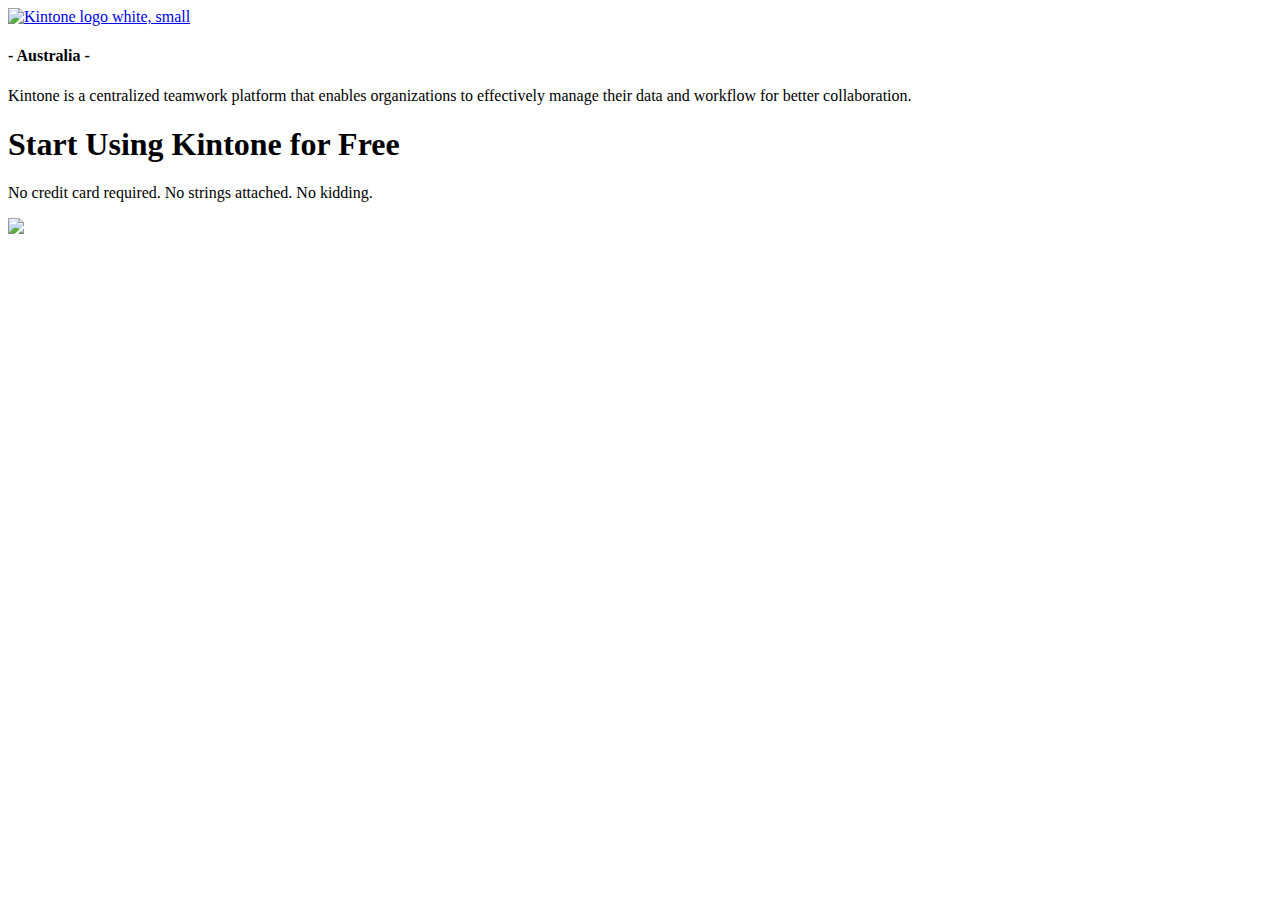
==== index.html @ 03d0327d "add files" ====
<!DOCTYPE html>
<html lang="en">

<head>
    <meta charset="UTF-8">
    <meta name="viewport" content="width=device-width, initial-scale=1.0">
    <title>AU Kintone</title>

    <meta name="viewport" content="width=device-width, minimum-scale=1.0, maximum-scale=1.0, user-scalable=no">
    <meta name="description"
        content="Get started with a Kintone free trial. Build custom apps to manage, automate and visualize processes across your team and the entire organization.">
    <!-- Google Tag Manager -->
    <script>(function (w, d, s, l, i) {
            w[l] = w[l] || []; w[l].push({
                'gtm.start':
                    new Date().getTime(), event: 'gtm.js'
            }); var f = d.getElementsByTagName(s)[0],
                j = d.createElement(s), dl = l != 'dataLayer' ? '&l=' + l : ''; j.async = true; j.src =
                    'https://www.googletagmanager.com/gtm.js?id=' + i + dl; f.parentNode.insertBefore(j, f);
        })(window, document, 'script', 'dataLayer', 'GTM-TCKR4QK');</script>
    <!-- End Google Tag Manager -->
    <!--<link media="all"
        href="https://www.kintone.com/wp-content/cache/autoptimize/css/autoptimize_37eb79ba96239f49c79ecd8556052b09.css"
        rel="stylesheet"> -->
    <link rel="stylesheet" href="/trial/autoptimize.css">
    <script>function viewport() {
            var e = window,
                a = 'inner';
            if (!('innerWidth' in window)) {
                a = 'client';
                e = document.documentElement || document.body;
            }
            return {
                width: e[a + 'Width'],
                height: e[a + 'Height']
            };
        }</script>
</head>

<body>
    <!-- Google Tag Manager (noscript) -->
    <noscript><iframe src="https://www.googletagmanager.com/ns.html?id=GTM-TCKR4QK" height="0" width="0"
            style="display:none;visibility:hidden"></iframe></noscript>
    <!-- End Google Tag Manager (noscript) -->
    <div id="content" class="site-content">
        <script>window.custom_order_id_number = 20060862;</script>
        <div class="landing trial-landing">
            <div class="hero bg-orange">
                <div class="page-center inline-container">
                    <div class="section pb-5">
                        <div class="logo ta-center with-text"> <a href="https://kintone.com.au"> <img
                                    src="/trial/assets/kintone_white_logo.png" alt="Kintone logo white, small"> </a>
                            <h4 class=" c-white ">- Australia -</h4>
                        </div>
                        <div class="page-center ta-center c-white trial-intro-text">


                            <p>Kintone is a centralized teamwork platform that enables organizations to effectively
                                manage their data
                                and workflow for better collaboration.</p>
                        </div>
                        <div class="right col-2 inline-block va-top bg-white-transparent">
                            <h1 class="form-title c-white">Start Using Kintone for Free</h1>
                            <div class="form-copy c-white">
                                <p>No credit card required. No strings attached. No kidding.</p>
                            </div>
                            <div class="form-embed c-white">
                                <div class="trial-form" id="hubspotform">
                                    <!--[if lte IE 8]>
                                        <script charset="utf-8" type="text/javascript" src="//js.hsforms.net/forms/v2-legacy.js"></script>
                                    <![endif]-->
                                    <script charset="utf-8" type="text/javascript"
                                        src="//js.hsforms.net/forms/v2.js"></script>
                                    <script charset="utf-8" type="text/javascript" src="/trial/assets/jquery.min.js"></script>
                                    <!--　<script charset="utf-8" type="text/javascript"　src="https://yuta-kintone.github.io/AU_Free_Trial_Page/trial_clara.js"></script> -->
                                    <script charset="utf-8" type="text/javascript"
                                        src="/trial/assets/trial_clara.js"></script>
                                    <script>

                                        var REDIRECT_URL = 'https://kintone.com.au/thank-you/';
                                        var ORDER_ID_PARAM = "order_id";
                                        //var F_ID = "4a5eb5a0-9e25-4d33-8667-268c851a8057" //Regular
                                        // var F_ID =  "1a85a987-3907-4a40-a60d-bde365432658" //NPO
                                        // var F_ID =  "4a5eb5a0-9e25-4d33-8667-268c851a8057" //Edu/Gov
                                        var F_ID = "b6128403-9287-40b6-ba57-21419ee506b6" //AU

                                        function getParam(name, url) {
                                            if (!url) url = window.location.href;
                                            name = name.replace(/[\[\]]/g, "\\$&");
                                            var regex = new RegExp("[?&]" + name + "(=([^&#]*)|&|#|$)"),
                                                results = regex.exec(url);
                                            if (!results) return null;
                                            if (!results[2]) return '';
                                            return decodeURIComponent(results[2].replace(/\+/g, " "));
                                        }

                                        function submit() {
                                            if (getParam(ORDER_ID_PARAM)) {
                                                location.href = REDIRECT_URL + "?" + ORDER_ID_PARAM + "=" + getParam(ORDER_ID_PARAM);
                                            } else {
                                                location.href = REDIRECT_URL;
                                            }
                                        }

                                        hbspt.forms.create({
                                            portalId: "1857320",
                                            formId: F_ID,
                                            target: '#hubspotform',
                                            onFormReady: setup,
                                            onFormSubmitted: submit
                                        });
                                    </script>
                                </div>
                            </div>
                        </div>
                        <div class="left col-2 inline-block va-top c-white">
                            <div class="trial_image_v_a"> <img src="/trial/assets/database-compressor.png"
                                    style="display: none;"> <img src="/trial/assets/Untitled-design-20-compressor.png"
                                    style="display: none;"> <img src="/trial/assets/next-status-compressor.png"
                                    style="display: inline;">
                            </div>
                        </div>
                    </div>
                </div>
            </div>
        </div>
        <div id="trial-section-1" class="bg-white"></div>
        <div id="quote">
            <div class="c-person-header-cta page-center d-flex justify-content-between align-items-center">
                <div class="quote-content col-2 "></div>
            </div>
        </div>
        <div class="statistics ">
            <div class="page-center"></div>
        </div>
        <div id="trial-section-2" class="bg-white"></div>
        <div id="clients_company_logo" class="bg-lightgray">
            <div class="page-center"></div>
        </div>
        <div class="scroll scroll-up d-flex align-items-center justify-content-center"></div>
        <div>

        </div>
    </div>
    <script>$(document).ready(function () {
            //		var progressBarOptions = {
            //			startAngle: -1.55,
            //			size: 170,
            //			value: 0.75,
            //			fill: {
            //				color: '#ffa500'
            //			}
            //		}
            //
            //		$('.progress').circleProgress(progressBarOptions).on('circle-animation-progress', function(event, progress, stepValue) {
            //			//$(this).find('strong').text(String(stepValue.toFixed(2)).substr(1));
            //		});

            $('.progress').each(function () {
                var $percentage = $(this).parent().data('percentage') / 100;
                var $fill_color = $(this).parent().data('fill');
                $(this).circleProgress(
                    {
                        startAngle: -1.55,
                        value: $percentage,
                        thickness: 35,
                        size: 170,
                        fill:
                        {
                            color: "#" + $fill_color
                        }
                    });
            });

            var $imgs = $(".trial_image_v_a").find("img"),
                i = 0;

            function changeImage() {
                var next = (++i % $imgs.length);
                $($imgs.get(next - 1)).fadeOut(500);
                $($imgs.get(next)).fadeIn(500);
            }
            var interval = setInterval(changeImage, 5000);

            $(".scroll-down .inner-circle").click(function () {
                $(window).scrollTo("#" + $(".scroll-down").next().attr('id'), 500);
            });

            $(".scroll-up .inner-circle").click(function () {
                $(window).scrollTo("body", 500);
            });

        });</script>
    </div>


</body>

</html>
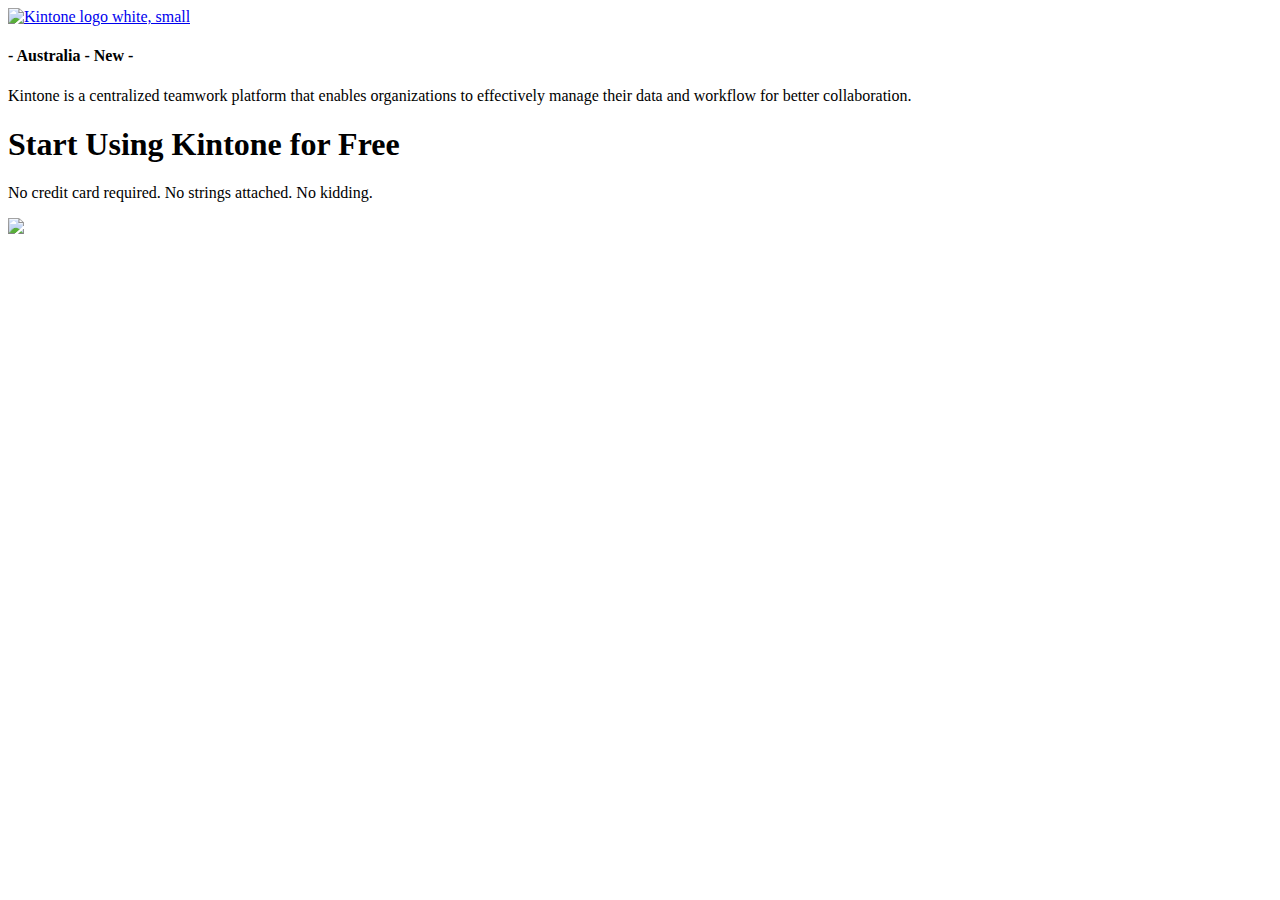
==== commit 3b28f481: "deleted assets" ====
--- a/index.html
+++ b/index.html
@@ -49,8 +49,8 @@
                 <div class="page-center inline-container">
                     <div class="section pb-5">
                         <div class="logo ta-center with-text"> <a href="https://kintone.com.au"> <img
-                                    src="/trial/assets/kintone_white_logo.png" alt="Kintone logo white, small"> </a>
-                            <h4 class=" c-white ">- Australia -</h4>
+                                    src="kintone_white_logo.png" alt="Kintone logo white, small"> </a>
+                            <h4 class=" c-white ">- Australia - New -</h4>
                         </div>
                         <div class="page-center ta-center c-white trial-intro-text">
 
@@ -71,10 +71,10 @@
                                     <![endif]-->
                                     <script charset="utf-8" type="text/javascript"
                                         src="//js.hsforms.net/forms/v2.js"></script>
-                                    <script charset="utf-8" type="text/javascript" src="/trial/assets/jquery.min.js"></script>
+                                    <script charset="utf-8" type="text/javascript" src="jquery.min.js"></script>
                                     <!--　<script charset="utf-8" type="text/javascript"　src="https://yuta-kintone.github.io/AU_Free_Trial_Page/trial_clara.js"></script> -->
                                     <script charset="utf-8" type="text/javascript"
-                                        src="/trial/assets/trial_clara.js"></script>
+                                        src="trial_clara.js"></script>
                                     <script>
 
                                         var REDIRECT_URL = 'https://kintone.com.au/thank-you/';
@@ -114,9 +114,9 @@
                             </div>
                         </div>
                         <div class="left col-2 inline-block va-top c-white">
-                            <div class="trial_image_v_a"> <img src="/trial/assets/database-compressor.png"
-                                    style="display: none;"> <img src="/trial/assets/Untitled-design-20-compressor.png"
-                                    style="display: none;"> <img src="/trial/assets/next-status-compressor.png"
+                            <div class="trial_image_v_a"> <img src="database-compressor.png"
+                                    style="display: none;"> <img src="Untitled-design-20-compressor.png"
+                                    style="display: none;"> <img src="next-status-compressor.png"
                                     style="display: inline;">
                             </div>
                         </div>
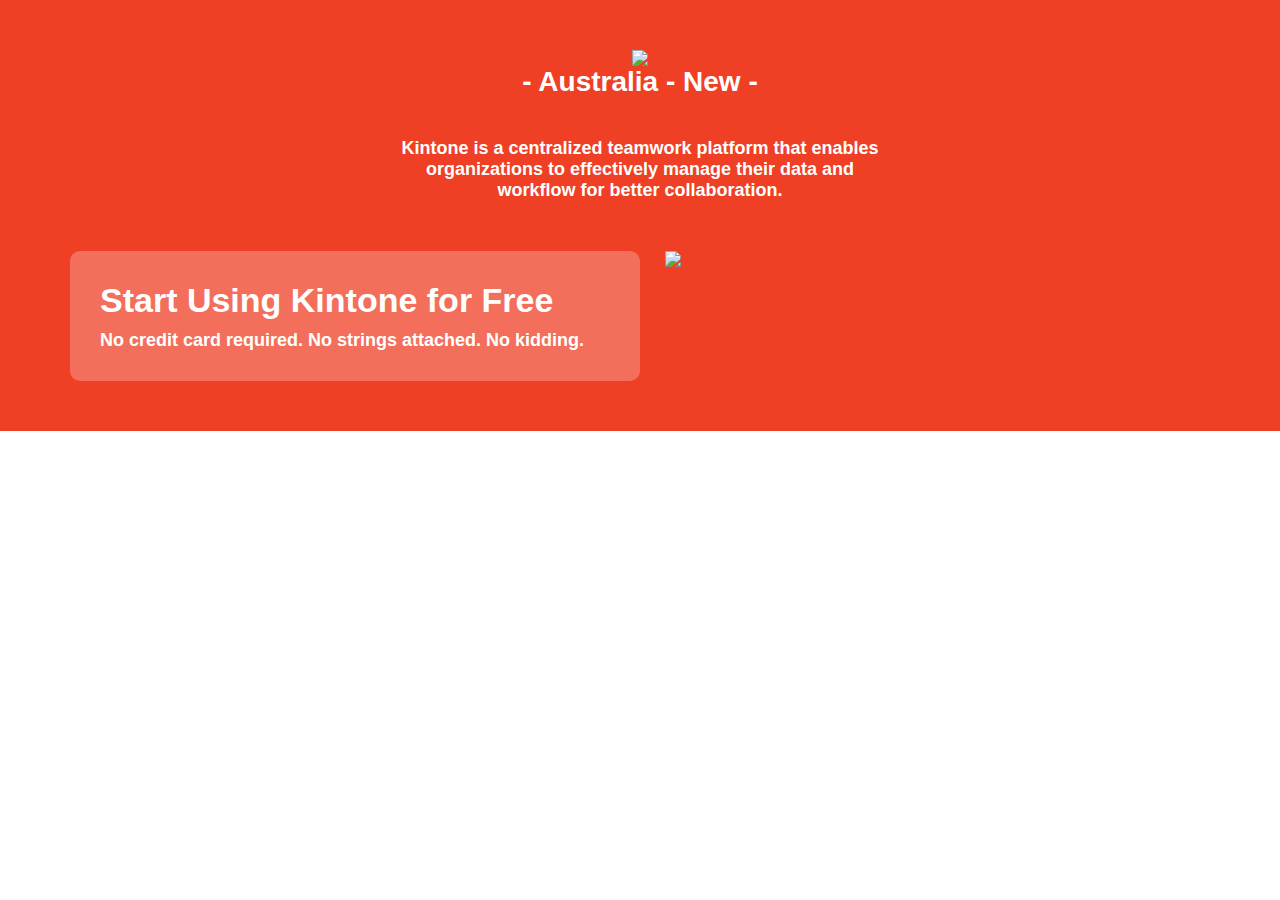
==== commit f14e2832: "Update index.html" ====
--- a/index.html
+++ b/index.html
@@ -22,7 +22,7 @@
     <!--<link media="all"
         href="https://www.kintone.com/wp-content/cache/autoptimize/css/autoptimize_37eb79ba96239f49c79ecd8556052b09.css"
         rel="stylesheet"> -->
-    <link rel="stylesheet" href="/trial/autoptimize.css">
+    <link rel="stylesheet" href="autoptimize.css">
     <script>function viewport() {
             var e = window,
                 a = 'inner';
--- a/autoptimize.css
+++ b/autoptimize.css
@@ -0,0 +1,3531 @@
+@import url("https://use.typekit.net/vfj7ydn.css");
+.wp-block-audio figcaption {
+  margin-top: 0.5em;
+  margin-bottom: 1em;
+}
+.wp-block-audio audio {
+  width: 100%;
+  min-width: 300px;
+}
+.wp-block-button {
+  color: #fff;
+}
+.wp-block-button.aligncenter {
+  text-align: center;
+}
+.wp-block-button.alignright {
+  text-align: right;
+}
+.wp-block-button__link {
+  background-color: #32373c;
+  border: none;
+  border-radius: 28px;
+  box-shadow: none;
+  color: inherit;
+  cursor: pointer;
+  display: inline-block;
+  font-size: 18px;
+  margin: 0;
+  padding: 12px 24px;
+  text-align: center;
+  text-decoration: none;
+  overflow-wrap: break-word;
+}
+.wp-block-button__link:active,
+.wp-block-button__link:focus,
+.wp-block-button__link:hover,
+.wp-block-button__link:visited {
+  color: inherit;
+}
+.wp-gs .wp-block-button__link:not(.has-background) {
+  background-color: var(
+    --wp-block-core-button--color--background,
+    var(--wp-color--primary, #32373c)
+  );
+}
+.is-style-squared .wp-block-button__link {
+  border-radius: 0;
+}
+.no-border-radius.wp-block-button__link {
+  border-radius: 0 !important;
+}
+.is-style-outline {
+  color: #32373c;
+}
+.is-style-outline .wp-block-button__link {
+  background-color: transparent;
+  border: 2px solid;
+}
+.wp-block-buttons .wp-block-button {
+  display: inline-block;
+  margin-right: 8px;
+  margin-bottom: 8px;
+}
+.wp-block-buttons.alignright .wp-block-button {
+  margin-right: none;
+  margin-left: 8px;
+}
+.wp-block-buttons.aligncenter,
+.wp-block-calendar {
+  text-align: center;
+}
+.wp-block-calendar tbody td,
+.wp-block-calendar th {
+  padding: 4px;
+  border: 1px solid #e2e4e7;
+}
+.wp-block-calendar tfoot td {
+  border: none;
+}
+.wp-block-calendar table {
+  width: 100%;
+  border-collapse: collapse;
+  font-family: -apple-system, BlinkMacSystemFont, Segoe UI, Roboto, Oxygen-Sans,
+    Ubuntu, Cantarell, Helvetica Neue, sans-serif;
+}
+.wp-block-calendar table th {
+  font-weight: 400;
+  background: #edeff0;
+}
+.wp-block-calendar a {
+  text-decoration: underline;
+}
+.wp-block-calendar tfoot a {
+  color: #00739c;
+}
+.wp-block-calendar table caption,
+.wp-block-calendar table tbody {
+  color: #40464d;
+}
+.wp-block-categories.alignleft {
+  margin-right: 2em;
+}
+.wp-block-categories.alignright {
+  margin-left: 2em;
+}
+.wp-block-columns {
+  display: flex;
+  margin-bottom: 28px;
+  flex-wrap: wrap;
+}
+@media (min-width: 782px) {
+  .wp-block-columns {
+    flex-wrap: nowrap;
+  }
+}
+.wp-block-columns.has-background {
+  padding: 20px 30px;
+}
+.wp-block-column {
+  flex-grow: 1;
+  min-width: 0;
+  word-break: break-word;
+  overflow-wrap: break-word;
+}
+@media (max-width: 599px) {
+  .wp-block-column {
+    flex-basis: 100% !important;
+  }
+}
+@media (min-width: 600px) and (max-width: 781px) {
+  .wp-block-column {
+    flex-basis: calc(50% - 16px) !important;
+    flex-grow: 0;
+  }
+  .wp-block-column:nth-child(2n) {
+    margin-left: 32px;
+  }
+}
+@media (min-width: 782px) {
+  .wp-block-column {
+    flex-basis: 0;
+    flex-grow: 1;
+  }
+  .wp-block-column[style] {
+    flex-grow: 0;
+  }
+  .wp-block-column:not(:first-child) {
+    margin-left: 32px;
+  }
+}
+.wp-block-columns.are-vertically-aligned-top {
+  align-items: flex-start;
+}
+.wp-block-columns.are-vertically-aligned-center {
+  align-items: center;
+}
+.wp-block-columns.are-vertically-aligned-bottom {
+  align-items: flex-end;
+}
+.wp-block-column.is-vertically-aligned-top {
+  align-self: flex-start;
+}
+.wp-block-column.is-vertically-aligned-center {
+  -ms-grid-row-align: center;
+  align-self: center;
+}
+.wp-block-column.is-vertically-aligned-bottom {
+  align-self: flex-end;
+}
+.wp-block-column.is-vertically-aligned-bottom,
+.wp-block-column.is-vertically-aligned-center,
+.wp-block-column.is-vertically-aligned-top {
+  width: 100%;
+}
+.wp-block-cover,
+.wp-block-cover-image {
+  position: relative;
+  background-color: #000;
+  background-size: cover;
+  background-position: 50%;
+  min-height: 430px;
+  height: 100%;
+  width: 100%;
+  display: flex;
+  justify-content: center;
+  align-items: center;
+  overflow: hidden;
+}
+.wp-block-cover-image.has-parallax,
+.wp-block-cover.has-parallax {
+  background-attachment: fixed;
+}
+@supports (-webkit-overflow-scrolling: touch) {
+  .wp-block-cover-image.has-parallax,
+  .wp-block-cover.has-parallax {
+    background-attachment: scroll;
+  }
+}
+@media (prefers-reduced-motion: reduce) {
+  .wp-block-cover-image.has-parallax,
+  .wp-block-cover.has-parallax {
+    background-attachment: scroll;
+  }
+}
+.wp-block-cover-image.has-background-dim:before,
+.wp-block-cover.has-background-dim:before {
+  content: "";
+  background-color: inherit;
+}
+.wp-block-cover-image.has-background-dim:not(.has-background-gradient):before,
+.wp-block-cover-image .wp-block-cover__gradient-background,
+.wp-block-cover.has-background-dim:not(.has-background-gradient):before,
+.wp-block-cover .wp-block-cover__gradient-background {
+  position: absolute;
+  top: 0;
+  left: 0;
+  bottom: 0;
+  right: 0;
+  z-index: 1;
+}
+.wp-block-cover-image.has-background-dim:not(.has-background-gradient):before,
+.wp-block-cover-image .wp-block-cover__gradient-background,
+.wp-block-cover.has-background-dim:not(.has-background-gradient):before,
+.wp-block-cover .wp-block-cover__gradient-background {
+  opacity: 0.5;
+}
+.wp-block-cover-image.has-background-dim.has-background-dim-10:not(.has-background-gradient):before,
+.wp-block-cover.has-background-dim.has-background-dim-10:not(.has-background-gradient):before {
+  opacity: 0.1;
+}
+.wp-block-cover-image.has-background-dim.has-background-dim-10
+  .wp-block-cover__gradient-background,
+.wp-block-cover.has-background-dim.has-background-dim-10
+  .wp-block-cover__gradient-background {
+  opacity: 0.1;
+}
+.wp-block-cover-image.has-background-dim.has-background-dim-20:not(.has-background-gradient):before,
+.wp-block-cover.has-background-dim.has-background-dim-20:not(.has-background-gradient):before {
+  opacity: 0.2;
+}
+.wp-block-cover-image.has-background-dim.has-background-dim-20
+  .wp-block-cover__gradient-background,
+.wp-block-cover.has-background-dim.has-background-dim-20
+  .wp-block-cover__gradient-background {
+  opacity: 0.2;
+}
+.wp-block-cover-image.has-background-dim.has-background-dim-30:not(.has-background-gradient):before,
+.wp-block-cover.has-background-dim.has-background-dim-30:not(.has-background-gradient):before {
+  opacity: 0.3;
+}
+.wp-block-cover-image.has-background-dim.has-background-dim-30
+  .wp-block-cover__gradient-background,
+.wp-block-cover.has-background-dim.has-background-dim-30
+  .wp-block-cover__gradient-background {
+  opacity: 0.3;
+}
+.wp-block-cover-image.has-background-dim.has-background-dim-40:not(.has-background-gradient):before,
+.wp-block-cover.has-background-dim.has-background-dim-40:not(.has-background-gradient):before {
+  opacity: 0.4;
+}
+.wp-block-cover-image.has-background-dim.has-background-dim-40
+  .wp-block-cover__gradient-background,
+.wp-block-cover.has-background-dim.has-background-dim-40
+  .wp-block-cover__gradient-background {
+  opacity: 0.4;
+}
+.wp-block-cover-image.has-background-dim.has-background-dim-50:not(.has-background-gradient):before,
+.wp-block-cover.has-background-dim.has-background-dim-50:not(.has-background-gradient):before {
+  opacity: 0.5;
+}
+.wp-block-cover-image.has-background-dim.has-background-dim-50
+  .wp-block-cover__gradient-background,
+.wp-block-cover.has-background-dim.has-background-dim-50
+  .wp-block-cover__gradient-background {
+  opacity: 0.5;
+}
+.wp-block-cover-image.has-background-dim.has-background-dim-60:not(.has-background-gradient):before,
+.wp-block-cover.has-background-dim.has-background-dim-60:not(.has-background-gradient):before {
+  opacity: 0.6;
+}
+.wp-block-cover-image.has-background-dim.has-background-dim-60
+  .wp-block-cover__gradient-background,
+.wp-block-cover.has-background-dim.has-background-dim-60
+  .wp-block-cover__gradient-background {
+  opacity: 0.6;
+}
+.wp-block-cover-image.has-background-dim.has-background-dim-70:not(.has-background-gradient):before,
+.wp-block-cover.has-background-dim.has-background-dim-70:not(.has-background-gradient):before {
+  opacity: 0.7;
+}
+.wp-block-cover-image.has-background-dim.has-background-dim-70
+  .wp-block-cover__gradient-background,
+.wp-block-cover.has-background-dim.has-background-dim-70
+  .wp-block-cover__gradient-background {
+  opacity: 0.7;
+}
+.wp-block-cover-image.has-background-dim.has-background-dim-80:not(.has-background-gradient):before,
+.wp-block-cover.has-background-dim.has-background-dim-80:not(.has-background-gradient):before {
+  opacity: 0.8;
+}
+.wp-block-cover-image.has-background-dim.has-background-dim-80
+  .wp-block-cover__gradient-background,
+.wp-block-cover.has-background-dim.has-background-dim-80
+  .wp-block-cover__gradient-background {
+  opacity: 0.8;
+}
+.wp-block-cover-image.has-background-dim.has-background-dim-90:not(.has-background-gradient):before,
+.wp-block-cover.has-background-dim.has-background-dim-90:not(.has-background-gradient):before {
+  opacity: 0.9;
+}
+.wp-block-cover-image.has-background-dim.has-background-dim-90
+  .wp-block-cover__gradient-background,
+.wp-block-cover.has-background-dim.has-background-dim-90
+  .wp-block-cover__gradient-background {
+  opacity: 0.9;
+}
+.wp-block-cover-image.has-background-dim.has-background-dim-100:not(.has-background-gradient):before,
+.wp-block-cover.has-background-dim.has-background-dim-100:not(.has-background-gradient):before {
+  opacity: 1;
+}
+.wp-block-cover-image.has-background-dim.has-background-dim-100
+  .wp-block-cover__gradient-background,
+.wp-block-cover.has-background-dim.has-background-dim-100
+  .wp-block-cover__gradient-background {
+  opacity: 1;
+}
+.wp-block-cover-image.alignleft,
+.wp-block-cover-image.alignright,
+.wp-block-cover.alignleft,
+.wp-block-cover.alignright {
+  max-width: 290px;
+  width: 100%;
+}
+.wp-block-cover-image:after,
+.wp-block-cover:after {
+  display: block;
+  content: "";
+  font-size: 0;
+  min-height: inherit;
+}
+@supports ((position: -webkit-sticky) or (position: sticky)) {
+  .wp-block-cover-image:after,
+  .wp-block-cover:after {
+    content: none;
+  }
+}
+.wp-block-cover-image.aligncenter,
+.wp-block-cover-image.alignleft,
+.wp-block-cover-image.alignright,
+.wp-block-cover.aligncenter,
+.wp-block-cover.alignleft,
+.wp-block-cover.alignright {
+  display: flex;
+}
+.wp-block-cover-image .wp-block-cover__inner-container,
+.wp-block-cover .wp-block-cover__inner-container {
+  width: calc(100% - 70px);
+  z-index: 1;
+  color: #f8f9f9;
+}
+.wp-block-cover-image .wp-block-subhead:not(.has-text-color),
+.wp-block-cover-image h1:not(.has-text-color),
+.wp-block-cover-image h2:not(.has-text-color),
+.wp-block-cover-image h3:not(.has-text-color),
+.wp-block-cover-image h4:not(.has-text-color),
+.wp-block-cover-image h5:not(.has-text-color),
+.wp-block-cover-image h6:not(.has-text-color),
+.wp-block-cover-image p:not(.has-text-color),
+.wp-block-cover .wp-block-subhead:not(.has-text-color),
+.wp-block-cover h1:not(.has-text-color),
+.wp-block-cover h2:not(.has-text-color),
+.wp-block-cover h3:not(.has-text-color),
+.wp-block-cover h4:not(.has-text-color),
+.wp-block-cover h5:not(.has-text-color),
+.wp-block-cover h6:not(.has-text-color),
+.wp-block-cover p:not(.has-text-color) {
+  color: inherit;
+}
+.wp-block-cover__video-background {
+  position: absolute;
+  top: 50%;
+  left: 50%;
+  transform: translateX(-50%) translateY(-50%);
+  width: 100%;
+  height: 100%;
+  z-index: 0;
+  object-fit: cover;
+}
+.wp-block-cover-image-text,
+.wp-block-cover-text,
+section.wp-block-cover-image h2 {
+  color: #fff;
+}
+.wp-block-cover-image-text a,
+.wp-block-cover-image-text a:active,
+.wp-block-cover-image-text a:focus,
+.wp-block-cover-image-text a:hover,
+.wp-block-cover-text a,
+.wp-block-cover-text a:active,
+.wp-block-cover-text a:focus,
+.wp-block-cover-text a:hover,
+section.wp-block-cover-image h2 a,
+section.wp-block-cover-image h2 a:active,
+section.wp-block-cover-image h2 a:focus,
+section.wp-block-cover-image h2 a:hover {
+  color: #fff;
+}
+.wp-block-cover-image .wp-block-cover.has-left-content {
+  justify-content: flex-start;
+}
+.wp-block-cover-image .wp-block-cover.has-right-content {
+  justify-content: flex-end;
+}
+.wp-block-cover-image.has-left-content .wp-block-cover-image-text,
+.wp-block-cover.has-left-content .wp-block-cover-text,
+section.wp-block-cover-image.has-left-content > h2 {
+  margin-left: 0;
+  text-align: left;
+}
+.wp-block-cover-image.has-right-content .wp-block-cover-image-text,
+.wp-block-cover.has-right-content .wp-block-cover-text,
+section.wp-block-cover-image.has-right-content > h2 {
+  margin-right: 0;
+  text-align: right;
+}
+.wp-block-cover-image .wp-block-cover-image-text,
+.wp-block-cover .wp-block-cover-text,
+section.wp-block-cover-image > h2 {
+  font-size: 2em;
+  line-height: 1.25;
+  z-index: 1;
+  margin-bottom: 0;
+  max-width: 580px;
+  padding: 14px;
+  text-align: center;
+}
+.block-editor-block-list__block[data-type="core/embed"][data-align="left"],
+.block-editor-block-list__block[data-type="core/embed"][data-align="right"],
+.wp-block-embed.alignleft,
+.wp-block-embed.alignright {
+  max-width: 360px;
+  width: 100%;
+}
+.wp-block-embed {
+  margin-bottom: 1em;
+}
+.wp-block-embed figcaption {
+  margin-top: 0.5em;
+  margin-bottom: 1em;
+}
+.wp-embed-responsive
+  .wp-block-embed.wp-embed-aspect-1-1
+  .wp-block-embed__wrapper,
+.wp-embed-responsive
+  .wp-block-embed.wp-embed-aspect-1-2
+  .wp-block-embed__wrapper,
+.wp-embed-responsive
+  .wp-block-embed.wp-embed-aspect-4-3
+  .wp-block-embed__wrapper,
+.wp-embed-responsive
+  .wp-block-embed.wp-embed-aspect-9-16
+  .wp-block-embed__wrapper,
+.wp-embed-responsive
+  .wp-block-embed.wp-embed-aspect-16-9
+  .wp-block-embed__wrapper,
+.wp-embed-responsive
+  .wp-block-embed.wp-embed-aspect-18-9
+  .wp-block-embed__wrapper,
+.wp-embed-responsive
+  .wp-block-embed.wp-embed-aspect-21-9
+  .wp-block-embed__wrapper {
+  position: relative;
+}
+.wp-embed-responsive
+  .wp-block-embed.wp-embed-aspect-1-1
+  .wp-block-embed__wrapper:before,
+.wp-embed-responsive
+  .wp-block-embed.wp-embed-aspect-1-2
+  .wp-block-embed__wrapper:before,
+.wp-embed-responsive
+  .wp-block-embed.wp-embed-aspect-4-3
+  .wp-block-embed__wrapper:before,
+.wp-embed-responsive
+  .wp-block-embed.wp-embed-aspect-9-16
+  .wp-block-embed__wrapper:before,
+.wp-embed-responsive
+  .wp-block-embed.wp-embed-aspect-16-9
+  .wp-block-embed__wrapper:before,
+.wp-embed-responsive
+  .wp-block-embed.wp-embed-aspect-18-9
+  .wp-block-embed__wrapper:before,
+.wp-embed-responsive
+  .wp-block-embed.wp-embed-aspect-21-9
+  .wp-block-embed__wrapper:before {
+  content: "";
+  display: block;
+  padding-top: 50%;
+}
+.wp-embed-responsive
+  .wp-block-embed.wp-embed-aspect-1-1
+  .wp-block-embed__wrapper
+  iframe,
+.wp-embed-responsive
+  .wp-block-embed.wp-embed-aspect-1-2
+  .wp-block-embed__wrapper
+  iframe,
+.wp-embed-responsive
+  .wp-block-embed.wp-embed-aspect-4-3
+  .wp-block-embed__wrapper
+  iframe,
+.wp-embed-responsive
+  .wp-block-embed.wp-embed-aspect-9-16
+  .wp-block-embed__wrapper
+  iframe,
+.wp-embed-responsive
+  .wp-block-embed.wp-embed-aspect-16-9
+  .wp-block-embed__wrapper
+  iframe,
+.wp-embed-responsive
+  .wp-block-embed.wp-embed-aspect-18-9
+  .wp-block-embed__wrapper
+  iframe,
+.wp-embed-responsive
+  .wp-block-embed.wp-embed-aspect-21-9
+  .wp-block-embed__wrapper
+  iframe {
+  position: absolute;
+  top: 0;
+  right: 0;
+  bottom: 0;
+  left: 0;
+  width: 100%;
+  height: 100%;
+}
+.wp-embed-responsive
+  .wp-block-embed.wp-embed-aspect-21-9
+  .wp-block-embed__wrapper:before {
+  padding-top: 42.85%;
+}
+.wp-embed-responsive
+  .wp-block-embed.wp-embed-aspect-18-9
+  .wp-block-embed__wrapper:before {
+  padding-top: 50%;
+}
+.wp-embed-responsive
+  .wp-block-embed.wp-embed-aspect-16-9
+  .wp-block-embed__wrapper:before {
+  padding-top: 56.25%;
+}
+.wp-embed-responsive
+  .wp-block-embed.wp-embed-aspect-4-3
+  .wp-block-embed__wrapper:before {
+  padding-top: 75%;
+}
+.wp-embed-responsive
+  .wp-block-embed.wp-embed-aspect-1-1
+  .wp-block-embed__wrapper:before {
+  padding-top: 100%;
+}
+.wp-embed-responsive
+  .wp-block-embed.wp-embed-aspect-9-16
+  .wp-block-embed__wrapper:before {
+  padding-top: 177.78%;
+}
+.wp-embed-responsive
+  .wp-block-embed.wp-embed-aspect-1-2
+  .wp-block-embed__wrapper:before {
+  padding-top: 200%;
+}
+.wp-block-file {
+  margin-bottom: 1.5em;
+}
+.wp-block-file.aligncenter {
+  text-align: center;
+}
+.wp-block-file.alignright {
+  text-align: right;
+}
+.wp-block-file .wp-block-file__button {
+  background: #32373c;
+  border-radius: 2em;
+  color: #fff;
+  font-size: 13px;
+  padding: 0.5em 1em;
+}
+.wp-block-file a.wp-block-file__button {
+  text-decoration: none;
+}
+.wp-block-file a.wp-block-file__button:active,
+.wp-block-file a.wp-block-file__button:focus,
+.wp-block-file a.wp-block-file__button:hover,
+.wp-block-file a.wp-block-file__button:visited {
+  box-shadow: none;
+  color: #fff;
+  opacity: 0.85;
+  text-decoration: none;
+}
+.wp-block-file * + .wp-block-file__button {
+  margin-left: 0.75em;
+}
+.blocks-gallery-grid,
+.wp-block-gallery {
+  display: flex;
+  flex-wrap: wrap;
+  list-style-type: none;
+  padding: 0;
+  margin: 0;
+}
+.blocks-gallery-grid .blocks-gallery-image,
+.blocks-gallery-grid .blocks-gallery-item,
+.wp-block-gallery .blocks-gallery-image,
+.wp-block-gallery .blocks-gallery-item {
+  margin: 0 16px 16px 0;
+  display: flex;
+  flex-grow: 1;
+  flex-direction: column;
+  justify-content: center;
+  position: relative;
+}
+.blocks-gallery-grid .blocks-gallery-image figure,
+.blocks-gallery-grid .blocks-gallery-item figure,
+.wp-block-gallery .blocks-gallery-image figure,
+.wp-block-gallery .blocks-gallery-item figure {
+  margin: 0;
+  height: 100%;
+}
+@supports ((position: -webkit-sticky) or (position: sticky)) {
+  .blocks-gallery-grid .blocks-gallery-image figure,
+  .blocks-gallery-grid .blocks-gallery-item figure,
+  .wp-block-gallery .blocks-gallery-image figure,
+  .wp-block-gallery .blocks-gallery-item figure {
+    display: flex;
+    align-items: flex-end;
+    justify-content: flex-start;
+  }
+}
+.blocks-gallery-grid .blocks-gallery-image img,
+.blocks-gallery-grid .blocks-gallery-item img,
+.wp-block-gallery .blocks-gallery-image img,
+.wp-block-gallery .blocks-gallery-item img {
+  display: block;
+  max-width: 100%;
+  height: auto;
+  width: 100%;
+}
+@supports ((position: -webkit-sticky) or (position: sticky)) {
+  .blocks-gallery-grid .blocks-gallery-image img,
+  .blocks-gallery-grid .blocks-gallery-item img,
+  .wp-block-gallery .blocks-gallery-image img,
+  .wp-block-gallery .blocks-gallery-item img {
+    width: auto;
+  }
+}
+.blocks-gallery-grid .blocks-gallery-image figcaption,
+.blocks-gallery-grid .blocks-gallery-item figcaption,
+.wp-block-gallery .blocks-gallery-image figcaption,
+.wp-block-gallery .blocks-gallery-item figcaption {
+  position: absolute;
+  bottom: 0;
+  width: 100%;
+  max-height: 100%;
+  overflow: auto;
+  padding: 40px 10px 9px;
+  color: #fff;
+  text-align: center;
+  font-size: 13px;
+  background: linear-gradient(
+    0deg,
+    rgba(0, 0, 0, 0.7),
+    rgba(0, 0, 0, 0.3) 70%,
+    transparent
+  );
+}
+.blocks-gallery-grid .blocks-gallery-image figcaption img,
+.blocks-gallery-grid .blocks-gallery-item figcaption img,
+.wp-block-gallery .blocks-gallery-image figcaption img,
+.wp-block-gallery .blocks-gallery-item figcaption img {
+  display: inline;
+}
+.blocks-gallery-grid.is-cropped .blocks-gallery-image a,
+.blocks-gallery-grid.is-cropped .blocks-gallery-image img,
+.blocks-gallery-grid.is-cropped .blocks-gallery-item a,
+.blocks-gallery-grid.is-cropped .blocks-gallery-item img,
+.wp-block-gallery.is-cropped .blocks-gallery-image a,
+.wp-block-gallery.is-cropped .blocks-gallery-image img,
+.wp-block-gallery.is-cropped .blocks-gallery-item a,
+.wp-block-gallery.is-cropped .blocks-gallery-item img {
+  width: 100%;
+}
+@supports ((position: -webkit-sticky) or (position: sticky)) {
+  .blocks-gallery-grid.is-cropped .blocks-gallery-image a,
+  .blocks-gallery-grid.is-cropped .blocks-gallery-image img,
+  .blocks-gallery-grid.is-cropped .blocks-gallery-item a,
+  .blocks-gallery-grid.is-cropped .blocks-gallery-item img,
+  .wp-block-gallery.is-cropped .blocks-gallery-image a,
+  .wp-block-gallery.is-cropped .blocks-gallery-image img,
+  .wp-block-gallery.is-cropped .blocks-gallery-item a,
+  .wp-block-gallery.is-cropped .blocks-gallery-item img {
+    height: 100%;
+    flex: 1;
+    object-fit: cover;
+  }
+}
+.blocks-gallery-grid .blocks-gallery-image,
+.blocks-gallery-grid .blocks-gallery-item,
+.wp-block-gallery .blocks-gallery-image,
+.wp-block-gallery .blocks-gallery-item {
+  width: calc((100% - 16px) / 2);
+}
+.blocks-gallery-grid .blocks-gallery-image:nth-of-type(2n),
+.blocks-gallery-grid .blocks-gallery-item:nth-of-type(2n),
+.wp-block-gallery .blocks-gallery-image:nth-of-type(2n),
+.wp-block-gallery .blocks-gallery-item:nth-of-type(2n) {
+  margin-right: 0;
+}
+.blocks-gallery-grid.columns-1 .blocks-gallery-image,
+.blocks-gallery-grid.columns-1 .blocks-gallery-item,
+.wp-block-gallery.columns-1 .blocks-gallery-image,
+.wp-block-gallery.columns-1 .blocks-gallery-item {
+  width: 100%;
+  margin-right: 0;
+}
+@media (min-width: 600px) {
+  .blocks-gallery-grid.columns-3 .blocks-gallery-image,
+  .blocks-gallery-grid.columns-3 .blocks-gallery-item,
+  .wp-block-gallery.columns-3 .blocks-gallery-image,
+  .wp-block-gallery.columns-3 .blocks-gallery-item {
+    width: calc((100% - 32px) / 3);
+    margin-right: 16px;
+  }
+  @supports (-ms-ime-align: auto) {
+    .blocks-gallery-grid.columns-3 .blocks-gallery-image,
+    .blocks-gallery-grid.columns-3 .blocks-gallery-item,
+    .wp-block-gallery.columns-3 .blocks-gallery-image,
+    .wp-block-gallery.columns-3 .blocks-gallery-item {
+      width: calc((100% - 32px) / 3 - 1px);
+    }
+  }
+  .blocks-gallery-grid.columns-4 .blocks-gallery-image,
+  .blocks-gallery-grid.columns-4 .blocks-gallery-item,
+  .wp-block-gallery.columns-4 .blocks-gallery-image,
+  .wp-block-gallery.columns-4 .blocks-gallery-item {
+    width: calc((100% - 48px) / 4);
+    margin-right: 16px;
+  }
+  @supports (-ms-ime-align: auto) {
+    .blocks-gallery-grid.columns-4 .blocks-gallery-image,
+    .blocks-gallery-grid.columns-4 .blocks-gallery-item,
+    .wp-block-gallery.columns-4 .blocks-gallery-image,
+    .wp-block-gallery.columns-4 .blocks-gallery-item {
+      width: calc((100% - 48px) / 4 - 1px);
+    }
+  }
+  .blocks-gallery-grid.columns-5 .blocks-gallery-image,
+  .blocks-gallery-grid.columns-5 .blocks-gallery-item,
+  .wp-block-gallery.columns-5 .blocks-gallery-image,
+  .wp-block-gallery.columns-5 .blocks-gallery-item {
+    width: calc((100% - 64px) / 5);
+    margin-right: 16px;
+  }
+  @supports (-ms-ime-align: auto) {
+    .blocks-gallery-grid.columns-5 .blocks-gallery-image,
+    .blocks-gallery-grid.columns-5 .blocks-gallery-item,
+    .wp-block-gallery.columns-5 .blocks-gallery-image,
+    .wp-block-gallery.columns-5 .blocks-gallery-item {
+      width: calc((100% - 64px) / 5 - 1px);
+    }
+  }
+  .blocks-gallery-grid.columns-6 .blocks-gallery-image,
+  .blocks-gallery-grid.columns-6 .blocks-gallery-item,
+  .wp-block-gallery.columns-6 .blocks-gallery-image,
+  .wp-block-gallery.columns-6 .blocks-gallery-item {
+    width: calc((100% - 80px) / 6);
+    margin-right: 16px;
+  }
+  @supports (-ms-ime-align: auto) {
+    .blocks-gallery-grid.columns-6 .blocks-gallery-image,
+    .blocks-gallery-grid.columns-6 .blocks-gallery-item,
+    .wp-block-gallery.columns-6 .blocks-gallery-image,
+    .wp-block-gallery.columns-6 .blocks-gallery-item {
+      width: calc((100% - 80px) / 6 - 1px);
+    }
+  }
+  .blocks-gallery-grid.columns-7 .blocks-gallery-image,
+  .blocks-gallery-grid.columns-7 .blocks-gallery-item,
+  .wp-block-gallery.columns-7 .blocks-gallery-image,
+  .wp-block-gallery.columns-7 .blocks-gallery-item {
+    width: calc((100% - 96px) / 7);
+    margin-right: 16px;
+  }
+  @supports (-ms-ime-align: auto) {
+    .blocks-gallery-grid.columns-7 .blocks-gallery-image,
+    .blocks-gallery-grid.columns-7 .blocks-gallery-item,
+    .wp-block-gallery.columns-7 .blocks-gallery-image,
+    .wp-block-gallery.columns-7 .blocks-gallery-item {
+      width: calc((100% - 96px) / 7 - 1px);
+    }
+  }
+  .blocks-gallery-grid.columns-8 .blocks-gallery-image,
+  .blocks-gallery-grid.columns-8 .blocks-gallery-item,
+  .wp-block-gallery.columns-8 .blocks-gallery-image,
+  .wp-block-gallery.columns-8 .blocks-gallery-item {
+    width: calc((100% - 112px) / 8);
+    margin-right: 16px;
+  }
+  @supports (-ms-ime-align: auto) {
+    .blocks-gallery-grid.columns-8 .blocks-gallery-image,
+    .blocks-gallery-grid.columns-8 .blocks-gallery-item,
+    .wp-block-gallery.columns-8 .blocks-gallery-image,
+    .wp-block-gallery.columns-8 .blocks-gallery-item {
+      width: calc((100% - 112px) / 8 - 1px);
+    }
+  }
+  .blocks-gallery-grid.columns-1 .blocks-gallery-image:nth-of-type(1n),
+  .blocks-gallery-grid.columns-1 .blocks-gallery-item:nth-of-type(1n),
+  .wp-block-gallery.columns-1 .blocks-gallery-image:nth-of-type(1n),
+  .wp-block-gallery.columns-1 .blocks-gallery-item:nth-of-type(1n) {
+    margin-right: 0;
+  }
+  .blocks-gallery-grid.columns-2 .blocks-gallery-image:nth-of-type(2n),
+  .blocks-gallery-grid.columns-2 .blocks-gallery-item:nth-of-type(2n),
+  .wp-block-gallery.columns-2 .blocks-gallery-image:nth-of-type(2n),
+  .wp-block-gallery.columns-2 .blocks-gallery-item:nth-of-type(2n) {
+    margin-right: 0;
+  }
+  .blocks-gallery-grid.columns-3 .blocks-gallery-image:nth-of-type(3n),
+  .blocks-gallery-grid.columns-3 .blocks-gallery-item:nth-of-type(3n),
+  .wp-block-gallery.columns-3 .blocks-gallery-image:nth-of-type(3n),
+  .wp-block-gallery.columns-3 .blocks-gallery-item:nth-of-type(3n) {
+    margin-right: 0;
+  }
+  .blocks-gallery-grid.columns-4 .blocks-gallery-image:nth-of-type(4n),
+  .blocks-gallery-grid.columns-4 .blocks-gallery-item:nth-of-type(4n),
+  .wp-block-gallery.columns-4 .blocks-gallery-image:nth-of-type(4n),
+  .wp-block-gallery.columns-4 .blocks-gallery-item:nth-of-type(4n) {
+    margin-right: 0;
+  }
+  .blocks-gallery-grid.columns-5 .blocks-gallery-image:nth-of-type(5n),
+  .blocks-gallery-grid.columns-5 .blocks-gallery-item:nth-of-type(5n),
+  .wp-block-gallery.columns-5 .blocks-gallery-image:nth-of-type(5n),
+  .wp-block-gallery.columns-5 .blocks-gallery-item:nth-of-type(5n) {
+    margin-right: 0;
+  }
+  .blocks-gallery-grid.columns-6 .blocks-gallery-image:nth-of-type(6n),
+  .blocks-gallery-grid.columns-6 .blocks-gallery-item:nth-of-type(6n),
+  .wp-block-gallery.columns-6 .blocks-gallery-image:nth-of-type(6n),
+  .wp-block-gallery.columns-6 .blocks-gallery-item:nth-of-type(6n) {
+    margin-right: 0;
+  }
+  .blocks-gallery-grid.columns-7 .blocks-gallery-image:nth-of-type(7n),
+  .blocks-gallery-grid.columns-7 .blocks-gallery-item:nth-of-type(7n),
+  .wp-block-gallery.columns-7 .blocks-gallery-image:nth-of-type(7n),
+  .wp-block-gallery.columns-7 .blocks-gallery-item:nth-of-type(7n) {
+    margin-right: 0;
+  }
+  .blocks-gallery-grid.columns-8 .blocks-gallery-image:nth-of-type(8n),
+  .blocks-gallery-grid.columns-8 .blocks-gallery-item:nth-of-type(8n),
+  .wp-block-gallery.columns-8 .blocks-gallery-image:nth-of-type(8n),
+  .wp-block-gallery.columns-8 .blocks-gallery-item:nth-of-type(8n) {
+    margin-right: 0;
+  }
+}
+.blocks-gallery-grid .blocks-gallery-image:last-child,
+.blocks-gallery-grid .blocks-gallery-item:last-child,
+.wp-block-gallery .blocks-gallery-image:last-child,
+.wp-block-gallery .blocks-gallery-item:last-child {
+  margin-right: 0;
+}
+.blocks-gallery-grid.alignleft,
+.blocks-gallery-grid.alignright,
+.wp-block-gallery.alignleft,
+.wp-block-gallery.alignright {
+  max-width: 290px;
+  width: 100%;
+}
+.blocks-gallery-grid.aligncenter .blocks-gallery-item figure,
+.wp-block-gallery.aligncenter .blocks-gallery-item figure {
+  justify-content: center;
+}
+.wp-block-image {
+  margin-bottom: 1em;
+}
+.wp-block-image img {
+  max-width: 100%;
+}
+.wp-block-image.aligncenter {
+  text-align: center;
+}
+.wp-block-image.alignfull img,
+.wp-block-image.alignwide img {
+  width: 100%;
+}
+.wp-block-image .aligncenter,
+.wp-block-image .alignleft,
+.wp-block-image .alignright,
+.wp-block-image.is-resized {
+  display: table;
+  margin-left: 0;
+  margin-right: 0;
+}
+.wp-block-image .aligncenter > figcaption,
+.wp-block-image .alignleft > figcaption,
+.wp-block-image .alignright > figcaption,
+.wp-block-image.is-resized > figcaption {
+  display: table-caption;
+  caption-side: bottom;
+}
+.wp-block-image .alignleft {
+  float: left;
+  margin-right: 1em;
+}
+.wp-block-image .alignright {
+  float: right;
+  margin-left: 1em;
+}
+.wp-block-image .aligncenter {
+  margin-left: auto;
+  margin-right: auto;
+}
+.wp-block-image figcaption {
+  margin-top: 0.5em;
+  margin-bottom: 1em;
+}
+.is-style-circle-mask img,
+.is-style-rounded img {
+  border-radius: 9999px;
+}
+@supports ((-webkit-mask-image: none) or (mask-image: none)) or
+  (-webkit-mask-image: none) {
+  .is-style-circle-mask img {
+    -webkit-mask-image: url('data:image/svg+xml;utf8,<svg viewBox="0 0 100 100" xmlns="http://www.w3.org/2000/svg"><circle cx="50" cy="50" r="50"/></svg>');
+    mask-image: url('data:image/svg+xml;utf8,<svg viewBox="0 0 100 100" xmlns="http://www.w3.org/2000/svg"><circle cx="50" cy="50" r="50"/></svg>');
+    mask-mode: alpha;
+    -webkit-mask-repeat: no-repeat;
+    mask-repeat: no-repeat;
+    -webkit-mask-size: contain;
+    mask-size: contain;
+    -webkit-mask-position: center;
+    mask-position: center;
+    border-radius: 0;
+  }
+}
+.wp-block-latest-comments__comment {
+  font-size: 15px;
+  line-height: 1.1;
+  list-style: none;
+  margin-bottom: 1em;
+}
+.has-avatars .wp-block-latest-comments__comment {
+  min-height: 36px;
+  list-style: none;
+}
+.has-avatars
+  .wp-block-latest-comments__comment
+  .wp-block-latest-comments__comment-excerpt,
+.has-avatars
+  .wp-block-latest-comments__comment
+  .wp-block-latest-comments__comment-meta {
+  margin-left: 52px;
+}
+.has-dates .wp-block-latest-comments__comment,
+.has-excerpts .wp-block-latest-comments__comment {
+  line-height: 1.5;
+}
+.wp-block-latest-comments__comment-excerpt p {
+  font-size: 14px;
+  line-height: 1.8;
+  margin: 5px 0 20px;
+}
+.wp-block-latest-comments__comment-date {
+  color: #8f98a1;
+  display: block;
+  font-size: 12px;
+}
+.wp-block-latest-comments .avatar,
+.wp-block-latest-comments__comment-avatar {
+  border-radius: 24px;
+  display: block;
+  float: left;
+  height: 40px;
+  margin-right: 12px;
+  width: 40px;
+}
+.wp-block-latest-posts.alignleft {
+  margin-right: 2em;
+}
+.wp-block-latest-posts.alignright {
+  margin-left: 2em;
+}
+.wp-block-latest-posts.wp-block-latest-posts__list {
+  list-style: none;
+}
+.wp-block-latest-posts.wp-block-latest-posts__list li {
+  clear: both;
+}
+.wp-block-latest-posts.is-grid {
+  display: flex;
+  flex-wrap: wrap;
+  padding: 0;
+}
+.wp-block-latest-posts.is-grid li {
+  margin: 0 16px 16px 0;
+  width: 100%;
+}
+@media (min-width: 600px) {
+  .wp-block-latest-posts.columns-2 li {
+    width: calc(50% - 16px);
+  }
+  .wp-block-latest-posts.columns-3 li {
+    width: calc(33.33333% - 16px);
+  }
+  .wp-block-latest-posts.columns-4 li {
+    width: calc(25% - 16px);
+  }
+  .wp-block-latest-posts.columns-5 li {
+    width: calc(20% - 16px);
+  }
+  .wp-block-latest-posts.columns-6 li {
+    width: calc(16.66667% - 16px);
+  }
+}
+.wp-block-latest-posts__post-date {
+  display: block;
+  color: #6c7781;
+  font-size: 13px;
+}
+.wp-block-latest-posts__post-excerpt {
+  margin-top: 8px;
+  margin-bottom: 16px;
+}
+.wp-block-latest-posts__featured-image img {
+  height: auto;
+  width: auto;
+}
+.wp-block-latest-posts__featured-image.alignleft {
+  margin-right: 1em;
+}
+.wp-block-latest-posts__featured-image.alignright {
+  margin-left: 1em;
+}
+.wp-block-latest-posts__featured-image.aligncenter {
+  margin-bottom: 1em;
+  text-align: center;
+}
+.wp-block-media-text {
+  /*!rtl:begin:ignore*/
+  direction: ltr;
+  /*!rtl:end:ignore*/
+  display: -ms-grid;
+  display: grid;
+  -ms-grid-columns: 50% 1fr;
+  grid-template-columns: 50% 1fr;
+  -ms-grid-rows: auto;
+  grid-template-rows: auto;
+}
+.wp-block-media-text.has-media-on-the-right {
+  -ms-grid-columns: 1fr 50%;
+  grid-template-columns: 1fr 50%;
+}
+.wp-block-media-text.is-vertically-aligned-top .wp-block-media-text__content,
+.wp-block-media-text.is-vertically-aligned-top .wp-block-media-text__media {
+  -ms-grid-row-align: start;
+  align-self: start;
+}
+.wp-block-media-text.is-vertically-aligned-center .wp-block-media-text__content,
+.wp-block-media-text.is-vertically-aligned-center .wp-block-media-text__media,
+.wp-block-media-text .wp-block-media-text__content,
+.wp-block-media-text .wp-block-media-text__media {
+  -ms-grid-row-align: center;
+  align-self: center;
+}
+.wp-block-media-text.is-vertically-aligned-bottom .wp-block-media-text__content,
+.wp-block-media-text.is-vertically-aligned-bottom .wp-block-media-text__media {
+  -ms-grid-row-align: end;
+  align-self: end;
+}
+.wp-block-media-text .wp-block-media-text__media {
+  /*!rtl:begin:ignore*/
+  -ms-grid-column: 1;
+  grid-column: 1;
+  -ms-grid-row: 1;
+  grid-row: 1;
+  /*!rtl:end:ignore*/
+  margin: 0;
+}
+.wp-block-media-text .wp-block-media-text__content {
+  direction: ltr;
+  /*!rtl:begin:ignore*/
+  -ms-grid-column: 2;
+  grid-column: 2;
+  -ms-grid-row: 1;
+  grid-row: 1;
+  /*!rtl:end:ignore*/
+  padding: 0 8%;
+  word-break: break-word;
+}
+.wp-block-media-text.has-media-on-the-right .wp-block-media-text__media {
+  /*!rtl:begin:ignore*/
+  -ms-grid-column: 2;
+  grid-column: 2;
+  -ms-grid-row: 1;
+  grid-row: 1;
+  /*!rtl:end:ignore*/
+}
+.wp-block-media-text.has-media-on-the-right .wp-block-media-text__content {
+  /*!rtl:begin:ignore*/
+  -ms-grid-column: 1;
+  grid-column: 1;
+  -ms-grid-row: 1;
+  grid-row: 1;
+  /*!rtl:end:ignore*/
+}
+.wp-block-media-text > figure > img,
+.wp-block-media-text > figure > video {
+  max-width: unset;
+  width: 100%;
+  vertical-align: middle;
+}
+.wp-block-media-text.is-image-fill figure.wp-block-media-text__media {
+  height: 100%;
+  min-height: 250px;
+  background-size: cover;
+}
+.wp-block-media-text.is-image-fill figure.wp-block-media-text__media > img {
+  position: absolute;
+  width: 1px;
+  height: 1px;
+  padding: 0;
+  margin: -1px;
+  overflow: hidden;
+  clip: rect(0, 0, 0, 0);
+  border: 0;
+}
+@media (max-width: 600px) {
+  .wp-block-media-text.is-stacked-on-mobile {
+    -ms-grid-columns: 100% !important;
+    grid-template-columns: 100% !important;
+  }
+  .wp-block-media-text.is-stacked-on-mobile .wp-block-media-text__media {
+    -ms-grid-column: 1;
+    grid-column: 1;
+    -ms-grid-row: 1;
+    grid-row: 1;
+  }
+  .wp-block-media-text.is-stacked-on-mobile.has-media-on-the-right
+    .wp-block-media-text__media,
+  .wp-block-media-text.is-stacked-on-mobile .wp-block-media-text__content {
+    -ms-grid-column: 1;
+    grid-column: 1;
+    -ms-grid-row: 2;
+    grid-row: 2;
+  }
+  .wp-block-media-text.is-stacked-on-mobile.has-media-on-the-right
+    .wp-block-media-text__content {
+    -ms-grid-column: 1;
+    grid-column: 1;
+    -ms-grid-row: 1;
+    grid-row: 1;
+  }
+}
+.wp-block-navigation > ul {
+  display: block;
+  list-style: none;
+  margin: 0;
+  padding-left: 0;
+}
+@media (min-width: 600px) {
+  .wp-block-navigation > ul {
+    display: flex;
+    flex-wrap: wrap;
+  }
+}
+.wp-block-navigation > ul ul {
+  list-style: none;
+  padding-left: 0;
+  margin-top: 0;
+  margin-left: 0;
+}
+.wp-block-navigation > ul ul li {
+  margin: 0;
+}
+.wp-block-navigation > ul li {
+  z-index: 1;
+}
+.wp-block-navigation > ul li:focus-within,
+.wp-block-navigation > ul li:hover {
+  cursor: pointer;
+  z-index: 99999;
+}
+.wp-block-navigation > ul li:focus-within > ul,
+.wp-block-navigation > ul li:hover > ul,
+.wp-block-navigation > ul li ul:focus,
+.wp-block-navigation > ul li ul:hover {
+  visibility: visible;
+  opacity: 1;
+  display: flex;
+  flex-direction: column;
+}
+.wp-block-navigation > ul > li ul {
+  position: absolute;
+  left: 0;
+  top: 100%;
+  min-width: 200px;
+  max-width: 200px;
+  opacity: 0;
+  transition: opacity 0.1s linear;
+  visibility: hidden;
+}
+.wp-block-navigation,
+.wp-block-navigation .block-editor-block-list__layout {
+  display: flex;
+  flex-wrap: wrap;
+}
+.wp-block-navigation
+  .block-editor-block-list__layout
+  .block-editor-block-list__layout {
+  width: 200px;
+}
+.wp-block-navigation
+  .block-editor-inner-blocks
+  > .block-editor-block-list__layout
+  > .wp-block {
+  margin: 0;
+  width: auto;
+}
+.wp-block-navigation,
+.wp-block-navigation > .wp-block-navigation__container {
+  align-items: center;
+  width: 100%;
+}
+.wp-block-navigation > .wp-block-navigation-link,
+.wp-block-navigation
+  > .wp-block-navigation__container
+  > .wp-block-navigation-link {
+  display: flex;
+  margin-top: 0;
+  margin-bottom: 0;
+}
+.wp-block-navigation .wp-block-navigation-link {
+  position: relative;
+  margin: 0;
+  min-height: 56px;
+  display: flex;
+  line-height: 1.4;
+}
+.wp-block-navigation .wp-block-navigation-link .wp-block,
+.wp-block-navigation .wp-block-navigation-link .wp-block-navigation-link {
+  min-height: auto;
+  padding: 0;
+}
+.wp-block-navigation
+  .wp-block-navigation-link
+  .wp-block
+  .wp-block-navigation-link {
+  margin: 0;
+}
+.wp-block-navigation .wp-block-navigation-link > .block-editor-inner-blocks {
+  display: none;
+}
+.wp-block-navigation
+  .wp-block-navigation-link.has-child
+  > .wp-block-navigation__container,
+.wp-block-navigation
+  .wp-block-navigation-link.is-editing.has-child
+  > .block-editor-inner-blocks {
+  display: flex;
+  border: 1px solid rgba(0, 0, 0, 0.15);
+  position: absolute;
+  z-index: 1;
+  top: 100%;
+  left: 0;
+}
+.wp-block-navigation
+  .wp-block-navigation-link.has-child
+  > .wp-block-navigation__container
+  .block-editor-inner-blocks,
+.wp-block-navigation
+  .wp-block-navigation-link.has-child
+  > .wp-block-navigation__container
+  .wp-block-navigation__container,
+.wp-block-navigation
+  .wp-block-navigation-link.is-editing.has-child
+  > .block-editor-inner-blocks
+  .block-editor-inner-blocks,
+.wp-block-navigation
+  .wp-block-navigation-link.is-editing.has-child
+  > .block-editor-inner-blocks
+  .wp-block-navigation__container {
+  left: 100%;
+  top: -1px;
+}
+.wp-block-navigation .wp-block-navigation-link .block-editor-inner-blocks,
+.wp-block-navigation .wp-block-navigation-link .wp-block-navigation__container {
+  background-color: inherit;
+  color: inherit;
+}
+.wp-block-navigation
+  .wp-block-navigation-link
+  .wp-block-navigation-link__content {
+  display: flex;
+  align-items: center;
+  width: max-content;
+  padding: 6px 16px;
+}
+.wp-block-navigation
+  .wp-block-navigation-link
+  .wp-block-navigation-link:first-child:not(:only-child)
+  .wp-block-navigation-link__content {
+  padding-top: 8px;
+}
+.wp-block-navigation
+  .wp-block-navigation-link
+  .wp-block-navigation-link:last-child
+  .wp-block-navigation-link__content {
+  padding-bottom: 8px;
+}
+.wp-block-navigation
+  .wp-block-navigation-link.has-child
+  .wp-block-navigation-link__content {
+  min-width: 100%;
+  padding-right: 32px;
+  position: relative;
+}
+.wp-block-navigation
+  .wp-block-navigation-link
+  .wp-block-navigation-link__submenu-icon {
+  position: absolute;
+  right: 16px;
+}
+.wp-block-navigation
+  .wp-block-navigation-link
+  .wp-block-navigation-link__submenu-icon
+  svg {
+  fill: currentColor;
+}
+.wp-block-navigation .wp-block-navigation-link .wp-block-navigation-link svg {
+  transform: rotate(0);
+}
+.wp-block-navigation
+  .wp-block-navigation-link.has-text-color
+  .wp-block-navigation-link__content {
+  color: inherit;
+}
+.wp-block-navigation.is-style-light
+  .wp-block-navigation-link:not(.has-text-color)
+  > .block-editor-inner-blocks,
+.wp-block-navigation.is-style-light
+  .wp-block-navigation-link:not(.has-text-color)
+  > .wp-block-navigation__container,
+.wp-block-navigation
+  .wp-block-navigation-link:not(.has-text-color)
+  > .block-editor-inner-blocks,
+.wp-block-navigation
+  .wp-block-navigation-link:not(.has-text-color)
+  > .wp-block-navigation__container {
+  color: #111;
+}
+.wp-block-navigation.is-style-light
+  .wp-block-navigation-link:not(.has-background)
+  > .block-editor-inner-blocks,
+.wp-block-navigation.is-style-light
+  .wp-block-navigation-link:not(.has-background)
+  > .wp-block-navigation__container,
+.wp-block-navigation
+  .wp-block-navigation-link:not(.has-background)
+  > .block-editor-inner-blocks,
+.wp-block-navigation
+  .wp-block-navigation-link:not(.has-background)
+  > .wp-block-navigation__container {
+  background-color: #fff;
+}
+.wp-block-navigation.is-style-dark
+  .wp-block-navigation-link:not(.has-text-color)
+  > .block-editor-inner-blocks,
+.wp-block-navigation.is-style-dark
+  .wp-block-navigation-link:not(.has-text-color)
+  > .wp-block-navigation__container {
+  color: #fff;
+}
+.wp-block-navigation.is-style-dark
+  .wp-block-navigation-link:not(.has-background)
+  > .block-editor-inner-blocks,
+.wp-block-navigation.is-style-dark
+  .wp-block-navigation-link:not(.has-background)
+  > .wp-block-navigation__container {
+  background-color: #333;
+}
+.wp-block-navigation
+  .wp-block-navigation-link.has-child
+  > .wp-block-navigation__container {
+  display: flex;
+  flex-direction: column;
+  padding: 0;
+}
+.wp-block-navigation > ul > li > a {
+  display: flex;
+  align-items: center;
+}
+.wp-block-navigation > ul > li:first-of-type > a {
+  padding-left: 0;
+}
+.wp-block-navigation > ul > li:last-of-type > a {
+  padding-right: 0;
+}
+.wp-block-navigation.items-justified-left > ul {
+  justify-content: flex-start;
+}
+.wp-block-navigation.items-justified-center > ul {
+  justify-content: center;
+}
+.wp-block-navigation.items-justified-right > ul {
+  justify-content: flex-end;
+}
+.is-small-text {
+  font-size: 14px;
+}
+.is-regular-text {
+  font-size: 16px;
+}
+.is-large-text {
+  font-size: 36px;
+}
+.is-larger-text {
+  font-size: 48px;
+}
+.has-drop-cap:not(:focus):first-letter {
+  float: left;
+  font-size: 8.4em;
+  line-height: 0.68;
+  font-weight: 100;
+  margin: 0.05em 0.1em 0 0;
+  text-transform: uppercase;
+  font-style: normal;
+}
+p.has-background {
+  padding: 20px 30px;
+}
+p.has-text-color a {
+  color: inherit;
+}
+.wp-block-pullquote {
+  padding: 3em 0;
+  margin-left: 0;
+  margin-right: 0;
+  text-align: center;
+}
+.wp-block-pullquote.alignleft,
+.wp-block-pullquote.alignright {
+  max-width: 290px;
+}
+.wp-block-pullquote.alignleft p,
+.wp-block-pullquote.alignright p {
+  font-size: 20px;
+}
+.wp-block-pullquote p {
+  font-size: 28px;
+  line-height: 1.6;
+}
+.wp-block-pullquote cite,
+.wp-block-pullquote footer {
+  position: relative;
+}
+.wp-block-pullquote .has-text-color a {
+  color: inherit;
+}
+.wp-block-pullquote:not(.is-style-solid-color) {
+  background: none;
+}
+.wp-block-pullquote.is-style-solid-color {
+  border: none;
+}
+.wp-block-pullquote.is-style-solid-color blockquote {
+  margin-left: auto;
+  margin-right: auto;
+  text-align: left;
+  max-width: 60%;
+}
+.wp-block-pullquote.is-style-solid-color blockquote p {
+  margin-top: 0;
+  margin-bottom: 0;
+  font-size: 32px;
+}
+.wp-block-pullquote.is-style-solid-color blockquote cite {
+  text-transform: none;
+  font-style: normal;
+}
+.wp-block-pullquote cite {
+  color: inherit;
+}
+.wp-block-quote.is-large,
+.wp-block-quote.is-style-large {
+  margin: 0 0 16px;
+  padding: 0 1em;
+}
+.wp-block-quote.is-large p,
+.wp-block-quote.is-style-large p {
+  font-size: 24px;
+  font-style: italic;
+  line-height: 1.6;
+}
+.wp-block-quote.is-large cite,
+.wp-block-quote.is-large footer,
+.wp-block-quote.is-style-large cite,
+.wp-block-quote.is-style-large footer {
+  font-size: 18px;
+  text-align: right;
+}
+.wp-block-rss.alignleft {
+  margin-right: 2em;
+}
+.wp-block-rss.alignright {
+  margin-left: 2em;
+}
+.wp-block-rss.is-grid {
+  display: flex;
+  flex-wrap: wrap;
+  padding: 0;
+  list-style: none;
+}
+.wp-block-rss.is-grid li {
+  margin: 0 16px 16px 0;
+  width: 100%;
+}
+@media (min-width: 600px) {
+  .wp-block-rss.columns-2 li {
+    width: calc(50% - 16px);
+  }
+  .wp-block-rss.columns-3 li {
+    width: calc(33.33333% - 16px);
+  }
+  .wp-block-rss.columns-4 li {
+    width: calc(25% - 16px);
+  }
+  .wp-block-rss.columns-5 li {
+    width: calc(20% - 16px);
+  }
+  .wp-block-rss.columns-6 li {
+    width: calc(16.66667% - 16px);
+  }
+}
+.wp-block-rss__item-author,
+.wp-block-rss__item-publish-date {
+  display: block;
+  color: #6c7781;
+  font-size: 13px;
+}
+.wp-block-search {
+  display: flex;
+  flex-wrap: wrap;
+}
+.wp-block-search .wp-block-search__label {
+  width: 100%;
+}
+.wp-block-search .wp-block-search__input {
+  flex-grow: 1;
+  max-width: 360px;
+}
+.wp-block-search .wp-block-search__button {
+  margin-left: 10px;
+}
+.wp-block-separator.is-style-wide {
+  border-bottom-width: 1px;
+}
+.wp-block-separator.is-style-dots {
+  background: none !important;
+  border: none;
+  text-align: center;
+  max-width: none;
+  line-height: 1;
+  height: auto;
+}
+.wp-block-separator.is-style-dots:before {
+  content: "\00b7 \00b7 \00b7";
+  color: currentColor;
+  font-size: 20px;
+  letter-spacing: 2em;
+  padding-left: 2em;
+  font-family: serif;
+}
+.wp-block-social-links {
+  display: flex;
+  justify-content: flex-start;
+  padding-left: 0;
+  padding-right: 0;
+  margin-left: 0;
+}
+.wp-block-social-links .wp-social-link a,
+.wp-block-social-links .wp-social-link a:hover {
+  text-decoration: none;
+  border-bottom: 0;
+  box-shadow: none;
+}
+.wp-social-link {
+  display: block;
+  width: 36px;
+  height: 36px;
+  border-radius: 36px;
+  margin-right: 8px;
+  transition: transform 0.1s ease;
+}
+@media (prefers-reduced-motion: reduce) {
+  .wp-social-link {
+    transition-duration: 0s;
+  }
+}
+.wp-social-link a {
+  padding: 6px;
+  display: block;
+  line-height: 0;
+  transition: transform 0.1s ease;
+}
+.wp-social-link a,
+.wp-social-link a:active,
+.wp-social-link a:hover,
+.wp-social-link a:visited,
+.wp-social-link svg {
+  color: currentColor;
+  fill: currentColor;
+}
+.wp-social-link:hover {
+  transform: scale(1.1);
+}
+.wp-block-social-links.aligncenter {
+  justify-content: center;
+  display: flex;
+}
+.wp-block-social-links:not(.is-style-logos-only) .wp-social-link {
+  background-color: #f0f0f0;
+  color: #444;
+}
+.wp-block-social-links:not(.is-style-logos-only) .wp-social-link-amazon {
+  background-color: #f90;
+  color: #fff;
+}
+.wp-block-social-links:not(.is-style-logos-only) .wp-social-link-bandcamp {
+  background-color: #1ea0c3;
+  color: #fff;
+}
+.wp-block-social-links:not(.is-style-logos-only) .wp-social-link-behance {
+  background-color: #0757fe;
+  color: #fff;
+}
+.wp-block-social-links:not(.is-style-logos-only) .wp-social-link-codepen {
+  background-color: #1e1f26;
+  color: #fff;
+}
+.wp-block-social-links:not(.is-style-logos-only) .wp-social-link-deviantart {
+  background-color: #02e49b;
+  color: #fff;
+}
+.wp-block-social-links:not(.is-style-logos-only) .wp-social-link-dribbble {
+  background-color: #e94c89;
+  color: #fff;
+}
+.wp-block-social-links:not(.is-style-logos-only) .wp-social-link-dropbox {
+  background-color: #4280ff;
+  color: #fff;
+}
+.wp-block-social-links:not(.is-style-logos-only) .wp-social-link-etsy {
+  background-color: #f45800;
+  color: #fff;
+}
+.wp-block-social-links:not(.is-style-logos-only) .wp-social-link-facebook {
+  background-color: #1977f2;
+  color: #fff;
+}
+.wp-block-social-links:not(.is-style-logos-only) .wp-social-link-fivehundredpx {
+  background-color: #000;
+  color: #fff;
+}
+.wp-block-social-links:not(.is-style-logos-only) .wp-social-link-flickr {
+  background-color: #0461dd;
+  color: #fff;
+}
+.wp-block-social-links:not(.is-style-logos-only) .wp-social-link-foursquare {
+  background-color: #e65678;
+  color: #fff;
+}
+.wp-block-social-links:not(.is-style-logos-only) .wp-social-link-github {
+  background-color: #24292d;
+  color: #fff;
+}
+.wp-block-social-links:not(.is-style-logos-only) .wp-social-link-goodreads {
+  background-color: #eceadd;
+  color: #382110;
+}
+.wp-block-social-links:not(.is-style-logos-only) .wp-social-link-google {
+  background-color: #ea4434;
+  color: #fff;
+}
+.wp-block-social-links:not(.is-style-logos-only) .wp-social-link-instagram {
+  background-color: #f00075;
+  color: #fff;
+}
+.wp-block-social-links:not(.is-style-logos-only) .wp-social-link-lastfm {
+  background-color: #e21b24;
+  color: #fff;
+}
+.wp-block-social-links:not(.is-style-logos-only) .wp-social-link-linkedin {
+  background-color: #0577b5;
+  color: #fff;
+}
+.wp-block-social-links:not(.is-style-logos-only) .wp-social-link-mastodon {
+  background-color: #3288d4;
+  color: #fff;
+}
+.wp-block-social-links:not(.is-style-logos-only) .wp-social-link-medium {
+  background-color: #02ab6c;
+  color: #fff;
+}
+.wp-block-social-links:not(.is-style-logos-only) .wp-social-link-meetup {
+  background-color: #f6405f;
+  color: #fff;
+}
+.wp-block-social-links:not(.is-style-logos-only) .wp-social-link-pinterest {
+  background-color: #e60122;
+  color: #fff;
+}
+.wp-block-social-links:not(.is-style-logos-only) .wp-social-link-pocket {
+  background-color: #ef4155;
+  color: #fff;
+}
+.wp-block-social-links:not(.is-style-logos-only) .wp-social-link-reddit {
+  background-color: #fe4500;
+  color: #fff;
+}
+.wp-block-social-links:not(.is-style-logos-only) .wp-social-link-skype {
+  background-color: #0478d7;
+  color: #fff;
+}
+.wp-block-social-links:not(.is-style-logos-only) .wp-social-link-snapchat {
+  background-color: #fefc00;
+  color: #fff;
+  stroke: #000;
+}
+.wp-block-social-links:not(.is-style-logos-only) .wp-social-link-soundcloud {
+  background-color: #ff5600;
+  color: #fff;
+}
+.wp-block-social-links:not(.is-style-logos-only) .wp-social-link-spotify {
+  background-color: #1bd760;
+  color: #fff;
+}
+.wp-block-social-links:not(.is-style-logos-only) .wp-social-link-tumblr {
+  background-color: #011835;
+  color: #fff;
+}
+.wp-block-social-links:not(.is-style-logos-only) .wp-social-link-twitch {
+  background-color: #6440a4;
+  color: #fff;
+}
+.wp-block-social-links:not(.is-style-logos-only) .wp-social-link-twitter {
+  background-color: #21a1f3;
+  color: #fff;
+}
+.wp-block-social-links:not(.is-style-logos-only) .wp-social-link-vimeo {
+  background-color: #1eb7ea;
+  color: #fff;
+}
+.wp-block-social-links:not(.is-style-logos-only) .wp-social-link-vk {
+  background-color: #4680c2;
+  color: #fff;
+}
+.wp-block-social-links:not(.is-style-logos-only) .wp-social-link-wordpress {
+  background-color: #3499cd;
+  color: #fff;
+}
+.wp-block-social-links:not(.is-style-logos-only) .wp-social-link-yelp {
+  background-color: #d32422;
+  color: #fff;
+}
+.wp-block-social-links:not(.is-style-logos-only) .wp-social-link-youtube {
+  background-color: #ff0100;
+  color: #fff;
+}
+.wp-block-social-links.is-style-logos-only .wp-social-link {
+  background: none;
+  padding: 4px;
+}
+.wp-block-social-links.is-style-logos-only .wp-social-link svg {
+  width: 28px;
+  height: 28px;
+}
+.wp-block-social-links.is-style-logos-only .wp-social-link-amazon {
+  color: #f90;
+}
+.wp-block-social-links.is-style-logos-only .wp-social-link-bandcamp {
+  color: #1ea0c3;
+}
+.wp-block-social-links.is-style-logos-only .wp-social-link-behance {
+  color: #0757fe;
+}
+.wp-block-social-links.is-style-logos-only .wp-social-link-codepen {
+  color: #1e1f26;
+}
+.wp-block-social-links.is-style-logos-only .wp-social-link-deviantart {
+  color: #02e49b;
+}
+.wp-block-social-links.is-style-logos-only .wp-social-link-dribbble {
+  color: #e94c89;
+}
+.wp-block-social-links.is-style-logos-only .wp-social-link-dropbox {
+  color: #4280ff;
+}
+.wp-block-social-links.is-style-logos-only .wp-social-link-etsy {
+  color: #f45800;
+}
+.wp-block-social-links.is-style-logos-only .wp-social-link-facebook {
+  color: #1977f2;
+}
+.wp-block-social-links.is-style-logos-only .wp-social-link-fivehundredpx {
+  color: #000;
+}
+.wp-block-social-links.is-style-logos-only .wp-social-link-flickr {
+  color: #0461dd;
+}
+.wp-block-social-links.is-style-logos-only .wp-social-link-foursquare {
+  color: #e65678;
+}
+.wp-block-social-links.is-style-logos-only .wp-social-link-github {
+  color: #24292d;
+}
+.wp-block-social-links.is-style-logos-only .wp-social-link-goodreads {
+  color: #382110;
+}
+.wp-block-social-links.is-style-logos-only .wp-social-link-google {
+  color: #ea4434;
+}
+.wp-block-social-links.is-style-logos-only .wp-social-link-instagram {
+  color: #f00075;
+}
+.wp-block-social-links.is-style-logos-only .wp-social-link-lastfm {
+  color: #e21b24;
+}
+.wp-block-social-links.is-style-logos-only .wp-social-link-linkedin {
+  color: #0577b5;
+}
+.wp-block-social-links.is-style-logos-only .wp-social-link-mastodon {
+  color: #3288d4;
+}
+.wp-block-social-links.is-style-logos-only .wp-social-link-medium {
+  color: #02ab6c;
+}
+.wp-block-social-links.is-style-logos-only .wp-social-link-meetup {
+  color: #f6405f;
+}
+.wp-block-social-links.is-style-logos-only .wp-social-link-pinterest {
+  color: #e60122;
+}
+.wp-block-social-links.is-style-logos-only .wp-social-link-pocket {
+  color: #ef4155;
+}
+.wp-block-social-links.is-style-logos-only .wp-social-link-reddit {
+  color: #fe4500;
+}
+.wp-block-social-links.is-style-logos-only .wp-social-link-skype {
+  color: #0478d7;
+}
+.wp-block-social-links.is-style-logos-only .wp-social-link-snapchat {
+  color: #fff;
+  stroke: #000;
+}
+.wp-block-social-links.is-style-logos-only .wp-social-link-soundcloud {
+  color: #ff5600;
+}
+.wp-block-social-links.is-style-logos-only .wp-social-link-spotify {
+  color: #1bd760;
+}
+.wp-block-social-links.is-style-logos-only .wp-social-link-tumblr {
+  color: #011835;
+}
+.wp-block-social-links.is-style-logos-only .wp-social-link-twitch {
+  color: #6440a4;
+}
+.wp-block-social-links.is-style-logos-only .wp-social-link-twitter {
+  color: #21a1f3;
+}
+.wp-block-social-links.is-style-logos-only .wp-social-link-vimeo {
+  color: #1eb7ea;
+}
+.wp-block-social-links.is-style-logos-only .wp-social-link-vk {
+  color: #4680c2;
+}
+.wp-block-social-links.is-style-logos-only .wp-social-link-wordpress {
+  color: #3499cd;
+}
+.wp-block-social-links.is-style-logos-only .wp-social-link-yelp {
+  background-color: #d32422;
+  color: #fff;
+}
+.wp-block-social-links.is-style-logos-only .wp-social-link-youtube {
+  color: #ff0100;
+}
+.wp-block-social-links.is-style-pill-shape .wp-social-link {
+  width: auto;
+}
+.wp-block-social-links.is-style-pill-shape .wp-social-link a {
+  padding-left: 16px;
+  padding-right: 16px;
+}
+.wp-block-spacer {
+  clear: both;
+}
+p.wp-block-subhead {
+  font-size: 1.1em;
+  font-style: italic;
+  opacity: 0.75;
+}
+.wp-block-table {
+  overflow-x: auto;
+}
+.wp-block-table table {
+  width: 100%;
+}
+.wp-block-table .has-fixed-layout {
+  table-layout: fixed;
+  width: 100%;
+}
+.wp-block-table .has-fixed-layout td,
+.wp-block-table .has-fixed-layout th {
+  word-break: break-word;
+}
+.wp-block-table.aligncenter,
+.wp-block-table.alignleft,
+.wp-block-table.alignright {
+  display: table;
+  width: auto;
+}
+.wp-block-table.aligncenter td,
+.wp-block-table.aligncenter th,
+.wp-block-table.alignleft td,
+.wp-block-table.alignleft th,
+.wp-block-table.alignright td,
+.wp-block-table.alignright th {
+  word-break: break-word;
+}
+.wp-block-table .has-subtle-light-gray-background-color {
+  background-color: #f3f4f5;
+}
+.wp-block-table .has-subtle-pale-green-background-color {
+  background-color: #e9fbe5;
+}
+.wp-block-table .has-subtle-pale-blue-background-color {
+  background-color: #e7f5fe;
+}
+.wp-block-table .has-subtle-pale-pink-background-color {
+  background-color: #fcf0ef;
+}
+.wp-block-table.is-style-stripes {
+  border-spacing: 0;
+  border-collapse: inherit;
+  background-color: transparent;
+  border-bottom: 1px solid #f3f4f5;
+}
+.wp-block-table.is-style-stripes tbody tr:nth-child(odd) {
+  background-color: #f3f4f5;
+}
+.wp-block-table.is-style-stripes.has-subtle-light-gray-background-color
+  tbody
+  tr:nth-child(odd) {
+  background-color: #f3f4f5;
+}
+.wp-block-table.is-style-stripes.has-subtle-pale-green-background-color
+  tbody
+  tr:nth-child(odd) {
+  background-color: #e9fbe5;
+}
+.wp-block-table.is-style-stripes.has-subtle-pale-blue-background-color
+  tbody
+  tr:nth-child(odd) {
+  background-color: #e7f5fe;
+}
+.wp-block-table.is-style-stripes.has-subtle-pale-pink-background-color
+  tbody
+  tr:nth-child(odd) {
+  background-color: #fcf0ef;
+}
+.wp-block-table.is-style-stripes td,
+.wp-block-table.is-style-stripes th {
+  border-color: transparent;
+}
+.wp-block-text-columns,
+.wp-block-text-columns.aligncenter {
+  display: flex;
+}
+.wp-block-text-columns .wp-block-column {
+  margin: 0 16px;
+  padding: 0;
+}
+.wp-block-text-columns .wp-block-column:first-child {
+  margin-left: 0;
+}
+.wp-block-text-columns .wp-block-column:last-child {
+  margin-right: 0;
+}
+.wp-block-text-columns.columns-2 .wp-block-column {
+  width: 50%;
+}
+.wp-block-text-columns.columns-3 .wp-block-column {
+  width: 33.33333%;
+}
+.wp-block-text-columns.columns-4 .wp-block-column {
+  width: 25%;
+}
+.wp-block-video {
+  margin-left: 0;
+  margin-right: 0;
+}
+.wp-block-video video {
+  max-width: 100%;
+}
+@supports ((position: -webkit-sticky) or (position: sticky)) {
+  .wp-block-video [poster] {
+    object-fit: cover;
+  }
+}
+.wp-block-video.aligncenter {
+  text-align: center;
+}
+.wp-block-video figcaption {
+  margin-top: 0.5em;
+  margin-bottom: 1em;
+}
+:root .has-pale-pink-background-color {
+  background-color: #f78da7;
+}
+:root .has-vivid-red-background-color {
+  background-color: #cf2e2e;
+}
+:root .has-luminous-vivid-orange-background-color {
+  background-color: #ff6900;
+}
+:root .has-luminous-vivid-amber-background-color {
+  background-color: #fcb900;
+}
+:root .has-light-green-cyan-background-color {
+  background-color: #7bdcb5;
+}
+:root .has-vivid-green-cyan-background-color {
+  background-color: #00d084;
+}
+:root .has-pale-cyan-blue-background-color {
+  background-color: #8ed1fc;
+}
+:root .has-vivid-cyan-blue-background-color {
+  background-color: #0693e3;
+}
+:root .has-vivid-purple-background-color {
+  background-color: #9b51e0;
+}
+:root .has-very-light-gray-background-color {
+  background-color: #eee;
+}
+:root .has-cyan-bluish-gray-background-color {
+  background-color: #abb8c3;
+}
+:root .has-very-dark-gray-background-color {
+  background-color: #313131;
+}
+:root .has-pale-pink-color {
+  color: #f78da7;
+}
+:root .has-vivid-red-color {
+  color: #cf2e2e;
+}
+:root .has-luminous-vivid-orange-color {
+  color: #ff6900;
+}
+:root .has-luminous-vivid-amber-color {
+  color: #fcb900;
+}
+:root .has-light-green-cyan-color {
+  color: #7bdcb5;
+}
+:root .has-vivid-green-cyan-color {
+  color: #00d084;
+}
+:root .has-pale-cyan-blue-color {
+  color: #8ed1fc;
+}
+:root .has-vivid-cyan-blue-color {
+  color: #0693e3;
+}
+:root .has-vivid-purple-color {
+  color: #9b51e0;
+}
+:root .has-very-light-gray-color {
+  color: #eee;
+}
+:root .has-cyan-bluish-gray-color {
+  color: #abb8c3;
+}
+:root .has-very-dark-gray-color {
+  color: #313131;
+}
+:root .has-vivid-cyan-blue-to-vivid-purple-gradient-background {
+  background: linear-gradient(135deg, #0693e3, #9b51e0);
+}
+:root .has-vivid-green-cyan-to-vivid-cyan-blue-gradient-background {
+  background: linear-gradient(135deg, #00d084, #0693e3);
+}
+:root .has-light-green-cyan-to-vivid-green-cyan-gradient-background {
+  background: linear-gradient(135deg, #7adcb4, #00d082);
+}
+:root .has-luminous-vivid-amber-to-luminous-vivid-orange-gradient-background {
+  background: linear-gradient(135deg, #fcb900, #ff6900);
+}
+:root .has-luminous-vivid-orange-to-vivid-red-gradient-background {
+  background: linear-gradient(135deg, #ff6900, #cf2e2e);
+}
+:root .has-very-light-gray-to-cyan-bluish-gray-gradient-background {
+  background: linear-gradient(135deg, #eee, #a9b8c3);
+}
+:root .has-cool-to-warm-spectrum-gradient-background {
+  background: linear-gradient(
+    135deg,
+    #4aeadc,
+    #9778d1 20%,
+    #cf2aba 40%,
+    #ee2c82 60%,
+    #fb6962 80%,
+    #fef84c
+  );
+}
+:root .has-blush-light-purple-gradient-background {
+  background: linear-gradient(135deg, #ffceec, #9896f0);
+}
+:root .has-blush-bordeaux-gradient-background {
+  background: linear-gradient(135deg, #fecda5, #fe2d2d 50%, #6b003e);
+}
+:root .has-purple-crush-gradient-background {
+  background: linear-gradient(135deg, #34e2e4, #4721fb 50%, #ab1dfe);
+}
+:root .has-luminous-dusk-gradient-background {
+  background: linear-gradient(135deg, #ffcb70, #c751c0 50%, #4158d0);
+}
+:root .has-hazy-dawn-gradient-background {
+  background: linear-gradient(135deg, #faaca8, #dad0ec);
+}
+:root .has-pale-ocean-gradient-background {
+  background: linear-gradient(135deg, #fff5cb, #b6e3d4 50%, #33a7b5);
+}
+:root .has-electric-grass-gradient-background {
+  background: linear-gradient(135deg, #caf880, #71ce7e);
+}
+:root .has-subdued-olive-gradient-background {
+  background: linear-gradient(135deg, #fafae1, #67a671);
+}
+:root .has-atomic-cream-gradient-background {
+  background: linear-gradient(135deg, #fdd79a, #004a59);
+}
+:root .has-nightshade-gradient-background {
+  background: linear-gradient(135deg, #330968, #31cdcf);
+}
+:root .has-midnight-gradient-background {
+  background: linear-gradient(135deg, #020381, #2874fc);
+}
+.has-small-font-size {
+  font-size: 13px;
+}
+.has-normal-font-size,
+.has-regular-font-size {
+  font-size: 16px;
+}
+.has-medium-font-size {
+  font-size: 20px;
+}
+.has-large-font-size {
+  font-size: 36px;
+}
+.has-huge-font-size,
+.has-larger-font-size {
+  font-size: 42px;
+}
+.has-text-align-center {
+  text-align: center;
+}
+.has-text-align-left {
+  text-align: left;
+}
+.has-text-align-right {
+  text-align: right;
+}
+
+/* table {
+font-size:16px;
+	font-weight:300;
+	position:relative;
+	text-align:inherit;
+	float:none;
+	margin:0;
+	padding:0;line-height:normal
+}
+
+td, th {
+    border: 1px solid #dddddd;
+    text-align: left;
+    padding: 10px;
+}
+
+th {
+color: #ef3f24;
+}
+
+tr:nth-child(even) {
+    background-color: #f2f2f2;
+} */
+
+* {
+  margin: 0;
+  padding: 0;
+  box-sizing: border-box;
+  font-smoothing: antialiased;
+  -webkit-text-size-adjust: 100%;
+  -moz-osx-font-smoothing: grayscale;
+  -webkit-font-smoothing: antialiased;
+}
+html {
+  height: 100%;
+  width: 100%;
+  -webkit-text-size-adjust: 100%;
+  -ms-text-size-adjust: 100%;
+  -webkit-box-sizing: border-box;
+  -moz-box-sizing: border-box;
+  box-sizing: border-box;
+}
+body {
+  font-family: "proxima-soft", sans-serif;
+  font-weight: 200;
+  font-size: 16px;
+  height: 100%;
+  width: 100%;
+}
+h1,
+h2,
+h3,
+h4,
+h5,
+h6 {
+  font-family: "proxima-soft", sans-serif;
+  line-height: 1.15em;
+  text-rendering: optimizelegibility;
+}
+h1 {
+  font-size: 57px;
+  font-weight: 600;
+}
+h2 {
+  font-size: 34px;
+  font-weight: 600;
+}
+h3 {
+  font-size: 32px;
+  font-weight: 600;
+}
+h4 {
+  font-size: 28px;
+  font-weight: 600;
+}
+h5,
+.h5 {
+  font-size: 24px;
+  font-weight: 600;
+}
+h6,
+.h6 {
+  font-size: 14px;
+  font-weight: 600;
+}
+img {
+  max-width: 100%;
+}
+.hs-input.invalid.error {
+  border: 1px solid red !important;
+}
+ul.hs-error-msgs.inputs-list {
+  list-style: none;
+  color: #000;
+  background: #ffba00;
+  font-weight: 500;
+  margin-top: 10px;
+  padding-left: 5px;
+}
+form fieldset {
+  max-width: 100% !important;
+}
+form fieldset:first-child .hs-form-field {
+  margin-top: 0;
+}
+.hs-form-field {
+  margin-top: 20px;
+}
+.hs-form-field .input {
+  margin-right: 15px !important;
+  margin-left: 15px !important;
+}
+.hs-form-field:first-child .input {
+  margin-left: 0 !important;
+}
+.hs-form-field:last-child .input {
+  margin-right: 0 !important;
+}
+.hs-form-field > label {
+  margin-bottom: 15px;
+  display: inline-block;
+}
+.hs_submit {
+  margin-top: 20px;
+}
+input:not([type="checkbox"]):not([type="radio"]):not([type="submit"]),
+select {
+  border: 1px solid transparent;
+  height: 50px;
+  padding: 6px 20px;
+  font-family: "proxima-soft", sans-serif;
+  font-size: 18px;
+  color: #59595f;
+  width: 100% !important;
+  -webkit-appearance: none;
+  -moz-appearance: none;
+  appearance: none;
+  background-color: #fff;
+  border-radius: 5px;
+}
+select {
+  background-position: 98% center;
+  background-size: 25px;
+  background-color: #fff !important;
+}
+textarea {
+  border: 1px solid transparent;
+  border: 1px solid #a6bbc3;
+  padding: 10px 15px;
+  font-family: "proxima-soft", sans-serif;
+  font-size: 18px;
+  color: #59595f;
+  width: 100% !important;
+  border-radius: 0;
+  height: 200px;
+  border-radius: 5px;
+}
+input[type="submit"] {
+  font-family: "proxima-soft", sans-serif !important;
+  color: #fff !important;
+  background-color: #000 !important;
+  padding: 12px 22px !important;
+  cursor: pointer;
+  transition: ease-in-out all 0.3s;
+  font-size: 16px !important;
+  font-weight: 700;
+  letter-spacing: 1px;
+  -webkit-appearance: none;
+  -moz-appearance: none;
+  appearance: none;
+  border-radius: 5px !important;
+  height: auto !important;
+  border: none;
+  width: 100%;
+}
+input[type="submit"]:hover {
+  background-color: #000 !important;
+}
+.page-center {
+  max-width: 1170px;
+  padding: 0 15px;
+  margin: 0 auto;
+}
+.section {
+  padding: 70px 0;
+}
+.ta-left {
+  text-align: left;
+}
+.ta-center {
+  text-align: center;
+}
+.ta-right {
+  text-align: right;
+}
+.fs-italic {
+  font-style: italic;
+}
+.inline-container {
+  font-size: 0;
+}
+.inline-block {
+  display: inline-block;
+}
+.d-flex {
+  display: flex !important;
+}
+.d-block {
+  display: block !important;
+}
+.d-flex-grid {
+  display: -webkit-box;
+  display: -ms-flexbox;
+  display: flex;
+  -ms-flex-wrap: wrap;
+  flex-wrap: wrap;
+}
+.va-top {
+  vertical-align: top;
+}
+.va-middle {
+  vertical-align: middle;
+}
+.align-self-end {
+  -ms-flex-item-align: end !important;
+  align-self: flex-end !important;
+}
+.justify-content-between {
+  -webkit-box-pack: justify !important;
+  -ms-flex-pack: justify !important;
+  justify-content: space-between !important;
+}
+.align-items-center {
+  -webkit-box-align: center !important;
+  -ms-flex-align: center !important;
+  align-items: center !important;
+}
+.justify-content-center {
+  -webkit-box-pack: center !important;
+  -ms-flex-pack: center !important;
+  justify-content: center !important;
+}
+.col-2 {
+  width: 50%;
+}
+.col-3 {
+  width: calc(100% / 3);
+}
+.col-4 {
+  width: calc(100% / 4);
+}
+.col-5 {
+  width: calc(100% / 5);
+}
+.bold {
+  font-weight: 700;
+}
+.extrabold {
+  font-weight: 800;
+}
+.semi-bold {
+  font-weight: 600;
+}
+.medium {
+  font-weight: 500;
+}
+.light {
+  font-weight: 300;
+}
+.regular {
+  font-weight: 400;
+}
+.bg-darkslategray {
+  background-color: #2e3137;
+}
+.bg-darkgray {
+  background-color: #707070;
+}
+.bg-lightblue {
+  background-color: #00afec;
+}
+.bg-orange {
+  background-color: #ef3f24;
+}
+.bg-lightgray {
+  background-color: #f0f0f0;
+}
+.bg-white {
+  background-color: #fff;
+}
+.bg-white-transparent {
+  background-color: rgba(255, 255, 255, 0.25);
+}
+.bg-transparent {
+  background: 0 0;
+}
+.bg-yellow-before:before {
+  background: #ffba00 !important;
+}
+.c-white {
+  color: #fff !important;
+}
+.c-orange {
+  color: #ef3f24;
+}
+.c-green {
+  color: #3fa862;
+}
+.c-black {
+  color: #000;
+}
+.pt-2 {
+  padding-top: 20px !important;
+}
+.pb-5 {
+  padding-bottom: 50px !important;
+}
+.pt-5 {
+  padding-top: 50px !important;
+}
+.pt-100 {
+  padding-top: 100px !important;
+}
+.section-100 {
+  padding: 100px 0;
+}
+a.btn {
+  display: inline-block;
+  border-radius: 5px;
+  text-decoration: none;
+  font-size: 16px;
+  font-weight: 700;
+  letter-spacing: 1px;
+  padding: 12px 30px;
+  transition: ease-in-out all 0.3s;
+}
+a.orange-btn {
+  background-color: #ef3f24;
+  border: 1px solid #ef3f24;
+  color: #fff;
+}
+a.orange-btn:hover {
+  background-color: #a72c19;
+  border: 1px solid #a72c19;
+}
+a.clear-white-btn {
+  border: 1px solid #fff;
+  color: #fff;
+}
+a.clear-white-btn:hover {
+  color: #ef3f24;
+  background-color: #fff;
+}
+.confetti-left {
+  background-image: url(//www.kintone.com/wp-content/themes/kintone/assets/css/../images/confetti-left.png);
+  background-repeat: repeat-y;
+  background-position: 5% top;
+  background-size: contain;
+}
+.confetti-left-short {
+  background-image: url(//www.kintone.com/wp-content/themes/kintone/assets/css/../images/confetti-left-short.png);
+  background-repeat: repeat-y;
+  background-position: 5% top;
+  background-size: contain;
+}
+.confetti-right {
+  background-image: url(//www.kintone.com/wp-content/themes/kintone/assets/css/../images/confetti-right.png);
+  background-repeat: repeat-y;
+  background-position: 95% top;
+  background-size: contain;
+}
+.confetti-right-short {
+  background-image: url(//www.kintone.com/wp-content/themes/kintone/assets/css/../images/confetti-right-short.png);
+  background-repeat: repeat-y;
+  background-position: 95% top;
+  background-size: contain;
+}
+.site-content {
+  position: relative;
+}
+.landing .hero .section {
+  padding: 50px 0 125px;
+}
+.landing .hero .form-embed .trial-form .hs-form-field:last-child .input {
+  margin-left: 0 !important;
+}
+.landing .hero .form-title h1 {
+  font-size: 34px;
+  font-weight: 600;
+  color: #fff;
+}
+.landing .hero .copy,
+.why-content .copy {
+  font-size: 25px;
+  margin: 34px 68px;
+}
+.landing .hero .form-copy {
+  font-size: 18px;
+  font-weight: 600;
+  margin-top: 10px;
+}
+.landing .hero .right,
+.landing .hero .form-container {
+  padding: 30px;
+  border-radius: 10px;
+}
+.landing .hero .right form,
+.landing .hero .form-container form {
+  font-size: 18px;
+  font-weight: 700;
+  margin-top: 30px;
+}
+.landing .hero .logo {
+  margin-bottom: 80px;
+}
+.landing .hero .logo.with-text {
+  margin-bottom: 40px;
+}
+.landing .hero img.top-right {
+  position: absolute;
+  right: 0;
+  top: 0;
+  width: 20%;
+  max-width: 325px;
+}
+.landing .hero img.down-arrow {
+  margin: 0 auto;
+  position: relative;
+  bottom: 50px;
+  display: block;
+}
+.landing .hero .copy ul,
+.why-content .copy ul {
+  margin-top: 15px;
+  padding-left: 25px;
+}
+.landing .hero .copy ul li:first-child,
+.why-content .copy ul li:first-child {
+  margin-top: 0;
+}
+.landing .hero .copy ul li {
+  margin-top: 15px;
+}
+.landing .hero .left {
+  padding-right: 50px;
+}
+.landing .hero .text-container_container {
+  padding-right: 50px;
+}
+.landing #features .section {
+  padding-top: 20px;
+}
+.features-item {
+  padding: 0 15px;
+  margin-top: 50px;
+}
+.features-item .image {
+  height: 120px;
+}
+.features-item .image .icon img {
+  max-height: 120px;
+  max-width: 120px;
+}
+.features-item .title {
+  font-size: 20px;
+  font-weight: 700;
+  margin-top: 30px;
+}
+.features-item .copy {
+  font-size: 16px;
+  font-weight: 600;
+  line-height: 1.5em;
+  margin-top: 11px;
+}
+.competitor-table.table-container {
+  font-size: 16px;
+}
+.landing #why .table-container,
+.competitor-table.table-container {
+  text-align: center;
+  max-width: 825px;
+  margin: 65px auto 0;
+}
+.landing #why .table-container table,
+.competitor-table.table-container table {
+  width: 100%;
+  table-layout: fixed;
+  border-collapse: collapse;
+}
+.landing #why .table-container tr td:first-child,
+.competitor-table.table-container tr td:first-child {
+  font-size: 20px;
+  color: #000;
+  border-bottom: 2px solid #fff;
+  padding: 0 15px;
+}
+.landing #why .table-container tr td:nth-child(2),
+.landing #why .table-container tr td:nth-child(3),
+.competitor-table.table-container tr td:nth-child(2),
+.competitor-table.table-container tr td:nth-child(3) {
+  font-size: 36px;
+  font-weight: 700;
+  color: #b3b3b3;
+  width: 163px;
+}
+.landing #why .table-container tr td:nth-child(2) span,
+.landing #why .table-container tr td:nth-child(3) span,
+.competitor-table.table-container tr td:nth-child(2) span,
+.competitor-table.table-container tr td:nth-child(3) span {
+  width: 135px;
+  display: block;
+  padding: 15px;
+}
+.landing #why .table-container tr th:nth-child(2),
+.landing #why .table-container tr th:nth-child(3),
+.competitor-table.table-container tr th:nth-child(3),
+.competitor-table.table-container tr th:nth-child(2) {
+  width: 163px;
+}
+.landing #why .table-container tr th:nth-child(2),
+.competitor-table.table-container tr th:nth-child(2) {
+  background-image: url(//www.kintone.com/wp-content/themes/kintone/assets/css/../images/red-mask.png);
+  background-size: cover;
+  padding: 15px 30px;
+  color: #fff;
+  height: 54px;
+}
+.landing #why .table-container tr th:nth-child(3),
+.competitor-table.table-container tr th:nth-child(3) {
+  background-image: url(//www.kintone.com/wp-content/themes/kintone/assets/css/../images/blue-mask.png);
+  background-size: cover;
+  padding: 15px 30px;
+  color: #fff;
+  height: 54px;
+}
+.landing #why .table-container .competitor img,
+.competitor-table.table-container .competitor img {
+  display: block;
+}
+.landing #clients .button-container,
+#clients_company_logo .button-container {
+  margin-top: 50px;
+}
+.client-logo-item {
+  margin-top: 50px;
+}
+.landing #testimonial .page-center {
+  max-width: 760px;
+  margin: 0 auto;
+}
+.landing #testimonial .title {
+  font-size: 24px;
+  font-weight: 700;
+  margin-top: 54px;
+}
+.landing #testimonial .rating {
+  margin-top: 20px;
+}
+.landing #testimonial .quote {
+  margin-top: 20px;
+}
+.landing #testimonial .author-info {
+  position: relative;
+  max-width: 520px;
+  margin: 35px auto 0;
+}
+.landing #testimonial .author-info .image {
+  position: absolute;
+  left: 0;
+  top: 0;
+}
+.landing #testimonial .author-info .text {
+  padding-left: 80px;
+}
+.landing #testimonial .author-info .name {
+  font-size: 17px;
+  font-weight: 700;
+}
+.landing #testimonial .author-info .position {
+  font-size: 14px;
+  font-weight: 700;
+}
+.landing #get-started .section {
+  padding-top: 50px;
+}
+.landing #get-started h2 {
+  font-size: 57px;
+  padding-top: 70px;
+}
+.landing #get-started .button-container {
+  margin-top: 75px;
+  padding-bottom: 55px;
+}
+.landing #get-started .button-container .btn {
+  margin: 0 19px;
+}
+.landing .trial-intro-text {
+  font-size: 18px;
+  font-weight: 700;
+  max-width: 520px;
+  margin-bottom: 50px;
+}
+#site-footer.landing .section {
+  padding: 15px 0;
+  font-size: 14px;
+}
+.landing.competitor-r4 .hero .page-center {
+  position: relative;
+}
+.landing.competitor-r4 .hero h1 {
+  font-size: 48px;
+  font-weight: 900;
+  text-transform: uppercase;
+  color: #000;
+}
+.landing.competitor-r4 .hero .copy {
+  font-size: 18px;
+  margin: 34px 0 0;
+  max-width: 385px;
+}
+.landing.competitor-r4 .hero .copy ul li {
+  margin-top: 8px;
+}
+.landing.competitor-r4 .hero .center-image {
+  position: relative;
+}
+.landing.competitor-r4
+  .competitor-r4__form-container.bg-orange
+  .hs-form-field
+  > label {
+  color: #fff;
+}
+.landing.competitor-r4
+  .competitor-r4__form-container.bg-orange
+  .hs-button.primary.large {
+  background-color: #000 !important;
+}
+@media (min-width: 1025px) {
+  .landing.competitor-r4 .hero .left {
+    padding-right: 30px;
+  }
+  .landing.competitor-r4 .hero .center-image img {
+    position: absolute;
+    max-width: calc(100% + 93px);
+    top: 0;
+    right: -15px;
+  }
+}
+.trial_image_v_a {
+  position: relative;
+  padding-left: 25px;
+}
+.trial_image_v_a img {
+  position: absolute;
+  max-width: none;
+  min-height: 715px;
+  min-width: 1165px;
+  display: none;
+}
+.trial_image_v_a img:first-child {
+  display: block;
+}
+.trial-landing .hero {
+  position: relative;
+  overflow: hidden;
+}
+.trial-landing h1.form-title {
+  font-size: 34px;
+  font-weight: 600;
+}
+.trial-confetti-left {
+  background-image: url(//www.kintone.com/wp-content/themes/kintone/assets/css/../images/trial-confetti-left.png);
+  background-repeat: repeat-y;
+  background-position: 5% top;
+  background-size: contain;
+}
+.trial-confetti-right {
+  background-image: url(//www.kintone.com/wp-content/themes/kintone/assets/css/../images/trial-confetti-right.png);
+  background-repeat: repeat-y;
+  background-position: 95% top;
+  background-size: contain;
+}
+.quote-author-image {
+  -webkit-justify-content: space-around;
+  -ms-flex-pack: distribute;
+  justify-content: space-around;
+  -webkit-flex-direction: row;
+  -ms-flex-direction: row;
+  flex-direction: row;
+  padding: 30px 0 0;
+  display: -webkit-flex;
+  display: -ms-flexbox;
+  display: flex;
+  -webkit-align-items: center;
+  -ms-flex-align: center;
+  align-items: center;
+  position: relative;
+}
+.quote-author-image:before {
+  content: "";
+  background: inherit;
+  z-index: -1;
+  border-radius: 0 10px 10px 0;
+  -webkit-transform: skew(30deg);
+  transform: skew(30deg);
+  -webkit-transform-origin: top right;
+  transform-origin: top right;
+  position: absolute;
+  top: 0;
+  right: 65px;
+  width: 200vw;
+  height: 100%;
+}
+.quote-content {
+  line-height: 34px;
+}
+.trial-form ul li {
+  list-style: none;
+}
+.trial-form input[type="radio"] {
+  margin-right: 10px;
+}
+.trial-form input[type="checkbox"] {
+  margin-right: 10px;
+}
+.progress {
+  margin: 6px 20px 30px;
+  display: inline-block;
+  position: relative;
+  text-align: center;
+  vertical-align: top;
+  color: #000;
+}
+.progress-value {
+  position: absolute;
+  font-size: 36px;
+}
+.progress_copy {
+  padding: 0 35px;
+}
+.scroll .outer-circle {
+  background: rgba(0, 175, 236, 0.15);
+  border-radius: 50%;
+  width: 78px;
+  height: 78px;
+}
+.scroll .inner-circle {
+  background: #00afec;
+  border-radius: 50%;
+  width: 50px;
+  height: 50px;
+  font-size: 30px;
+  padding-left: 2px;
+}
+.scroll.scroll-up {
+  position: absolute;
+  bottom: 50px;
+  right: 25px;
+}
+.scroll.scroll-up i {
+  margin-bottom: 5px;
+}
+.leadinModal-content strong {
+  position: relative;
+  top: auto;
+  font-size: inherit;
+  line-height: inherit;
+}
+@media screen and (max-width: 1300px) {
+  .confetti-left,
+  .confetti-left-short {
+    background-position: -5% top;
+  }
+  .confetti-right,
+  .confetti-right-short {
+    background-position: 105% top;
+  }
+}
+@media screen and (max-width: 1024px) {
+  .confetti-left,
+  .confetti-left-short {
+    background: 0 0;
+  }
+  .confetti-right,
+  .confetti-right-short {
+    background: 0 0;
+  }
+  .landing .hero .left {
+    padding-right: 0;
+    margin-bottom: 50px;
+  }
+  .landing .hero .right {
+    text-align: center;
+  }
+  .col-2 {
+    width: 100%;
+  }
+  .trial_image_v_a {
+    display: none;
+  }
+}
+@media screen and (max-width: 768px) {
+  .col-3 {
+    width: 100%;
+  }
+  .statistics .col-4 {
+    width: calc(100% / 2);
+  }
+  .col-5 {
+    width: calc(100% / 3);
+  }
+  .landing #why .table-container tr td:first-child {
+    font-size: 16px;
+  }
+  .landing #why .table-container tr td:nth-child(2),
+  .landing #why .table-container tr td:nth-child(3) {
+    font-size: 20px;
+  }
+  .landing #why .table-container tr td:nth-child(2) span,
+  .landing #why .table-container tr td:nth-child(3) span {
+    width: 110px;
+  }
+  .landing #why .table-container tr th:nth-child(2),
+  .landing #why .table-container tr th:nth-child(3) {
+    width: 132px;
+    padding: 10px 22px;
+    height: 40px;
+  }
+  #quote > div {
+    display: block !important;
+    text-align: center;
+    overflow: hidden;
+  }
+  #quote .quote-author-image {
+    width: 100%;
+    margin-bottom: 25px;
+  }
+  .quote-author-image:before {
+    right: -99px;
+  }
+  .why-content .copy {
+    font-size: 16px;
+    margin: 34px 17px;
+  }
+  .landing .hero .text-container_container {
+    padding-left: 0;
+    padding-top: 20px;
+    padding-right: 0;
+  }
+  .competitor-table.table-container {
+    margin: 30px auto;
+  }
+}
+@media screen and (max-width: 480px) {
+  .col-5 {
+    width: calc(100% / 2);
+  }
+  .col-4 {
+    width: 100%;
+  }
+  .statistics .col-4 {
+    width: 100%;
+  }
+  .landing #why .table-container tr td:nth-child(2),
+  .landing #why .table-container tr td:nth-child(3) {
+    font-size: 30px;
+  }
+  .landing .table-container:first-child th:last-child,
+  .landing .table-container:first-child td:last-child {
+    display: none;
+  }
+  .landing .table-container:nth-child(2) th:nth-child(2),
+  .landing .table-container:nth-child(2) td:nth-child(2) {
+    display: none;
+  }
+  .landing #why td.description {
+    text-align: left;
+  }
+  .landing #get-started h2 {
+    font-size: 38px;
+    padding-top: 20px;
+  }
+  .landing #get-started .button-container {
+    margin-top: 25px;
+    padding-bottom: 0;
+  }
+  .landing #get-started .button-container .btn {
+    margin: 20px 0 0;
+  }
+  .why-content .copy {
+    font-size: 16px;
+    margin: 34px 17px;
+  }
+  h1 {
+    font-size: 38px;
+  }
+  h3 {
+    font-size: 26px;
+  }
+  .landing .hero .copy {
+    font-size: 18px;
+  }
+  .hs-form-field .input {
+    margin-right: 0 !important;
+    margin-left: 0 !important;
+  }
+  form fieldset:first-child .hs-form-field {
+    margin-top: 20px;
+  }
+  .landing .hero img.top-right {
+    display: none;
+  }
+  #quote .quote-author-image {
+    display: block !important;
+  }
+  #clients_company_logo .col-5 {
+    width: 100%;
+  }
+  .scroll.scroll-up {
+    bottom: 10px;
+    right: 5px;
+  }
+  .competitor-table.table-container table {
+    table-layout: auto;
+  }
+  .landing .competitor-table.table-container:first-child td:last-child,
+  .landing .competitor-table.table-container:first-child th:last-child {
+    display: block;
+  }
+  .competitor-table.table-container tr th:nth-child(2),
+  .landing .competitor-table.table-container:first-child td:last-child,
+  .landing .competitor-table.table-container:first-child th:last-child {
+    background-size: 100% 100%;
+    background-repeat: no-repeat;
+    background-position: center;
+    font-size: 10px;
+    width: 100%;
+  }
+  .landing .competitor-table.table-container:first-child td:last-child {
+    font-size: 10px;
+  }
+  .competitor-table.table-container tr td:first-child {
+    font-size: 16px;
+  }
+  .competitor-table.table-container tr td:nth-child(2) span,
+  .competitor-table.table-container tr td:nth-child(3) span {
+    width: 100px;
+    font-size: 20px;
+  }
+}
+#are_you_a_501_c_3_nonprofit_org_-91e4730e-f9f0-4f9b-ae60-0cc88d990272 {
+  width: auto;
+  margin-right: 10px;
+}
+.hs-form-booleancheckbox {
+  list-style-type: none;
+}
+.page-template-IndividualSolutionLPController .c-nav-utility,
+.page-template-IndividualSolutionLPTestController .c-nav-utility,
+.page-template-IndividualSolutionStreamlinedLPController .c-nav-utility {
+  background: #fff !important;
+}
+.page-template-IndividualSolutionLPController .c-nav-utility .c-header__logo,
+.page-template-IndividualSolutionLPTestController
+  .c-nav-utility
+  .c-header__logo,
+.page-template-IndividualSolutionStreamlinedLPController
+  .c-nav-utility
+  .c-header__logo {
+  margin: 0 auto !important;
+}
+.page-template-IndividualSolutionLPController .c-solution-header h1,
+.page-template-IndividualSolutionLPTestController .c-solution-header h1,
+.page-template-IndividualSolutionStreamlinedLPController .c-solution-header h1 {
+  font-size: 64px;
+  line-height: 1.14;
+  margin-bottom: 25px;
+}
+.page-template-IndividualSolutionLPTestController .c-solution-header__copy {
+  position: relative;
+}
+.c-solution-header__copyinner {
+  padding: 21px 0 32px;
+}
+.page-template-IndividualSolutionLPController h2,
+.page-template-IndividualSolutionLPTestController h2,
+.page-template-IndividualSolutionStreamlinedLPController h2 {
+  font-size: 48px !important;
+  line-height: 1.16;
+  margin-bottom: 25px;
+}
+.c-longform-24 p,
+.page-template-IndividualSolutionLPController
+  .c-solution-carousel--callout
+  ul
+  li
+  a,
+.page-template-IndividualSolutionLPTestController
+  .c-solution-carousel--callout
+  ul
+  li
+  a,
+.page-template-IndividualSolutionStreamlinedLPController
+  .c-solution-carousel--callout
+  ul
+  li
+  a {
+  font-size: 24px !important;
+  line-height: 1.2;
+}
+.page-template-IndividualSolutionLPController .c-solution-carousel--callout h2,
+.page-template-IndividualSolutionLPTestController
+  .c-solution-carousel--callout
+  h2,
+.page-template-IndividualSolutionStreamlinedLPController
+  .c-solution-carousel--callout
+  h2 {
+  color: #000;
+}
+.page-template-IndividualSolutionLPController .c-icon-190,
+.page-template-IndividualSolutionLPTestController .c-icon-190,
+.page-template-IndividualSolutionStreamlinedLPController .c-icon-190 {
+  width: 190px;
+  height: 190px;
+}
+.page-template-IndividualSolutionLPController .c-icon + .c-longform h3,
+.page-template-IndividualSolutionLPTestController .c-icon + .c-longform h3,
+.page-template-IndividualSolutionStreamlinedLPController
+  .c-icon
+  + .c-longform
+  h3 {
+  font-size: 30px;
+  line-height: 1.2;
+  margin-bottom: 15px;
+}
+.page-template-IndividualSolutionLPTestController .c-longform h2 {
+  color: #000;
+}
+.page-template-IndividualSolutionLPTestController .c-icon + .c-longform h3 {
+  color: #ef3f24;
+}
+.page-template-IndividualSolutionLPController .spacing.c-featured-story,
+.page-template-IndividualSolutionLPTestController .spacing.c-featured-story,
+.page-template-IndividualSolutionStreamlinedLPController
+  .spacing.c-featured-story {
+  display: -webkit-box;
+  display: -ms-flexbox;
+  display: flex;
+  -ms-flex-wrap: wrap;
+  flex-wrap: wrap;
+}
+.page-template-IndividualSolutionLPController .spacing.c-featured-story .column,
+.page-template-IndividualSolutionLPTestController
+  .spacing.c-featured-story
+  .column,
+.page-template-IndividualSolutionStreamlinedLPController
+  .spacing.c-featured-story
+  .column {
+  width: 50%;
+}
+.page-template-IndividualSolutionLPController
+  .spacing.c-featured-story
+  .column.featured-story_img,
+.page-template-IndividualSolutionLPTestController
+  .spacing.c-featured-story
+  .column.featured-story_img,
+.page-template-IndividualSolutionStreamlinedLPController
+  .spacing.c-featured-story
+  .column.featured-story_img {
+  width: 50%;
+  min-height: 555px;
+  overflow: hidden;
+  position: relative;
+  background-size: cover;
+  background-position: center;
+  background-repeat: no-repeat;
+}
+.page-template-IndividualSolutionLPController
+  .spacing.c-featured-story
+  .u-center-vertical,
+.page-template-IndividualSolutionLPTestController
+  .spacing.c-featured-story
+  .u-center-vertical,
+.page-template-IndividualSolutionStreamlinedLPController
+  .spacing.c-featured-story
+  .u-center-vertical {
+  -webkit-justify-content: start;
+  -ms-flex-pack: start;
+  justify-content: start;
+  padding: 50px;
+}
+.page-template-IndividualSolutionLPController .featured-story_description,
+.page-template-IndividualSolutionLPTestController .featured-story_description,
+.page-template-IndividualSolutionStreamlinedLPController
+  .featured-story_description {
+  max-width: 65%;
+  position: relative;
+}
+.page-template-IndividualSolutionLPController .is_lp_richtext .hs-form,
+.page-template-IndividualSolutionStreamlinedLPController
+  .is_lp_richtext
+  .hs-form {
+  max-width: 750px;
+  margin: 0 auto;
+}
+.page-template-IndividualSolutionLPController .is_lp_richtext .hs-form label,
+.page-template-IndividualSolutionLPController
+  .is_lp_richtext
+  .hs-form
+  label
+  span,
+.page-template-IndividualSolutionStreamlinedLPController
+  .is_lp_richtext
+  .hs-form
+  label,
+.page-template-IndividualSolutionStreamlinedLPController
+  .is_lp_richtext
+  .hs-form
+  label
+  span {
+  color: #000 !important;
+}
+.page-template-IndividualSolutionLPController .is_lp_richtext .hs-form a,
+.page-template-IndividualSolutionStreamlinedLPController
+  .is_lp_richtext
+  .hs-form
+  a {
+  color: #ef3f24 !important;
+}
+.page-template-IndividualSolutionLPTestController .c-solution-header__logo svg {
+  max-width: 100%;
+}
+.page-template-IndividualSolutionLPTestController
+  .c-solution-header__copyinner
+  .c-longform-24
+  p {
+  font-size: 16px !important;
+  line-height: 1.3125;
+}
+section.indivsols-carousel-sec {
+  padding-top: 20px;
+  position: relative;
+}
+.indivsols-carousel--popout {
+  position: absolute;
+  right: 0;
+  top: 50%;
+  transform: translateY(-50%);
+  max-height: 328px;
+  max-width: 203px;
+  display: none;
+}
+.indivsols-carousel .slick-dots {
+  margin-top: 20px;
+}
+.indivsols-carousel .slick-dots li button {
+  padding: 2px;
+}
+.indivsols-carousel .slick-dots li button:before {
+  content: "";
+  width: 16px;
+  height: 16px;
+  border: 1px solid #9b9b9b;
+  background-color: #fff;
+  border-radius: 50%;
+}
+.indivsols-carousel .slick-dots li.slick-active button:before {
+  background-color: #dcdcdc;
+  border-color: #dcdcdc;
+}
+section.c-callout {
+  margin-top: 40px;
+}
+.c-callout__inner {
+  display: flex;
+  align-items: center;
+}
+.c-callout__confetti {
+  max-width: 0;
+}
+.c-callout__copy {
+  -ms-flex-preferred-size: 0;
+  flex-basis: 0;
+  -webkit-box-flex: 1;
+  -ms-flex-positive: 1;
+  flex-grow: 1;
+  max-width: 100%;
+  padding-top: 15px;
+  padding-left: 30px;
+}
+.c-callout__confettibg {
+  background-size: auto 100%;
+  background-position: left top;
+  background-repeat: no-repeat;
+  height: 100%;
+  background-origin: content-box;
+}
+.c-callout__copy ul li {
+  color: #ef3f24;
+}
+.page-template-IndividualSolutionLPTestController .c-icon-190 {
+  margin-top: 30px;
+}
+.page-template-IndividualSolutionLPTestController .spacing.c-featured-story {
+  margin-top: 58px;
+}
+.page-template-IndividualSolutionLPTestController
+  .spacing.c-featured-story
+  .u-center-vertical {
+  position: relative;
+}
+.c-featured-story .featured-story_featimage {
+  position: absolute;
+  bottom: 0;
+  right: 0;
+  max-width: 35%;
+}
+.c-featured-story .featured-story_featimage img {
+  display: block;
+}
+.page-template-IndividualSolutionLPTestController .client-logo-item {
+  margin-top: 30px;
+}
+.page-template-IndividualSolutionLPTestController .client-logo-item img {
+  max-height: 91px;
+}
+@media (min-width: 1201px) {
+  .page-template-IndividualSolutionLPController .c-solution-header {
+    width: 60%;
+  }
+  .page-template-IndividualSolutionLPTestController .c-solution-header {
+    display: -webkit-box;
+    display: -ms-flexbox;
+    display: flex;
+    width: 100%;
+    justify-content: space-between;
+    align-items: center;
+  }
+  .page-template-IndividualSolutionLPTestController .c-solution-header__logo {
+    -webkit-box-flex: 0;
+    -ms-flex: 0 0 305px;
+    flex: 0 0 305px;
+    max-width: 305px;
+  }
+  .page-template-IndividualSolutionLPTestController .c-solution-header__copy {
+    -ms-flex-preferred-size: 0;
+    flex-basis: 0;
+    -webkit-box-flex: 1;
+    -ms-flex-positive: 1;
+    flex-grow: 1;
+    max-width: calc(100% - 505px);
+    padding-left: 50px;
+  }
+  .indivsols-carousel--popout {
+    max-height: 528px;
+    max-width: 403px;
+  }
+  .indivsols-carousel__item {
+    display: -webkit-box !important;
+    display: -ms-flexbox !important;
+    display: flex !important;
+  }
+  .page-template-IndividualSolutionLPTestController
+    .c-solution-carousel--image--bg,
+  .page-template-IndividualSolutionLPTestController
+    .c-solution-carousel--video--bg {
+    padding-left: 0;
+    max-width: 85%;
+    padding-right: 0;
+    margin-right: 0;
+  }
+  .indivsols-carousel__itemcontent,
+  .indivsols-carousel__itemimage {
+    -webkit-box-flex: 0;
+    -ms-flex: 0 0 50%;
+    flex: 0 0 50%;
+    max-width: 50%;
+    padding-right: 66px;
+  }
+  .c-callout__copy {
+    padding-top: 33px;
+    padding-left: 60px;
+  }
+  .indivsols-carousel--popout {
+    display: block;
+  }
+}
+@media (min-width: 768px) {
+  section.indivsols-carousel-sec {
+    padding-top: 64px;
+  }
+  .c-callout__confetti {
+    -webkit-box-flex: 0;
+    -ms-flex: 0 0 8.333333%;
+    flex: 0 0 8.333333%;
+    max-width: 8.333333%;
+  }
+  .c-callout__confettibg {
+    min-height: 249px;
+  }
+  .page-template-IndividualSolutionLPTestController .spacing.c-featured-story {
+    margin-top: 98px;
+  }
+  .box-cta-sec[data-layout-gt-m~="2"] .column:nth-child(2n + 1) .copy-wrapper {
+    padding-right: 20px;
+  }
+  .box-cta-sec[data-layout-gt-m~="2"] .column:nth-child(2n + 2) .copy-wrapper {
+    padding-left: 20px;
+  }
+  .page-template-IndividualSolutionLPTestController .icon-item-wrapper {
+    padding: 0 15px 0;
+    margin-top: 60px;
+  }
+  .page-template-IndividualSolutionLPTestController .icon-item-wrapper .c-icon {
+    margin-bottom: 30px;
+  }
+}
+@media (max-width: 1200px) {
+  .page-template-IndividualSolutionLPController .featured-story_description,
+  .page-template-IndividualSolutionLPTestController
+    .featured-story_description {
+    max-width: 100%;
+  }
+}
+@media (max-width: 767px) {
+  .page-template-IndividualSolutionLPController
+    .spacing.c-featured-story
+    .column,
+  .page-template-IndividualSolutionLPController
+    .spacing.c-featured-story
+    .column.featured-story_img,
+  .page-template-IndividualSolutionLPTestController
+    .spacing.c-featured-story
+    .column,
+  .page-template-IndividualSolutionLPTestController
+    .spacing.c-featured-story
+    .column.featured-story_img {
+    width: 100%;
+  }
+  .page-template-IndividualSolutionLPController .c-solution-header h1,
+  .page-template-IndividualSolutionLPTestController .c-solution-header h1 {
+    word-wrap: break-word;
+  }
+}
+.competitor h1 {
+  font-size: 32px;
+}
